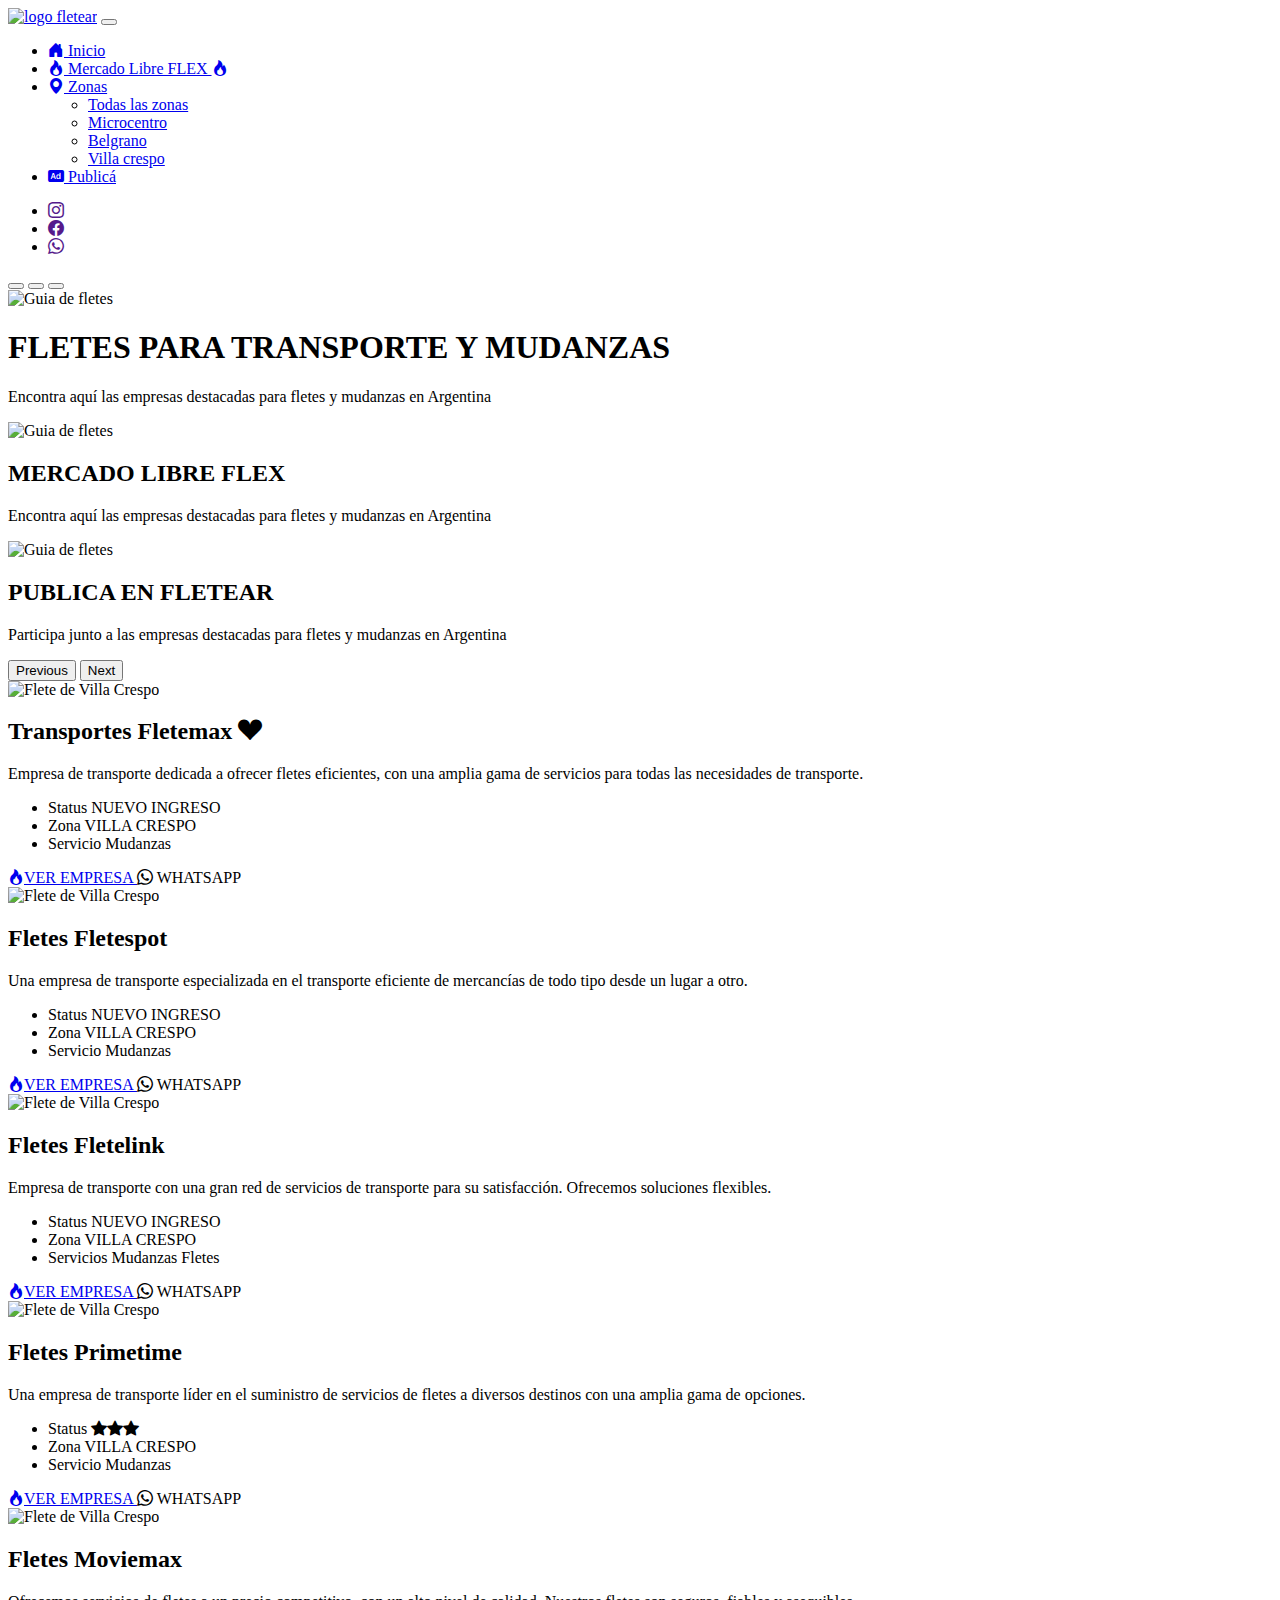
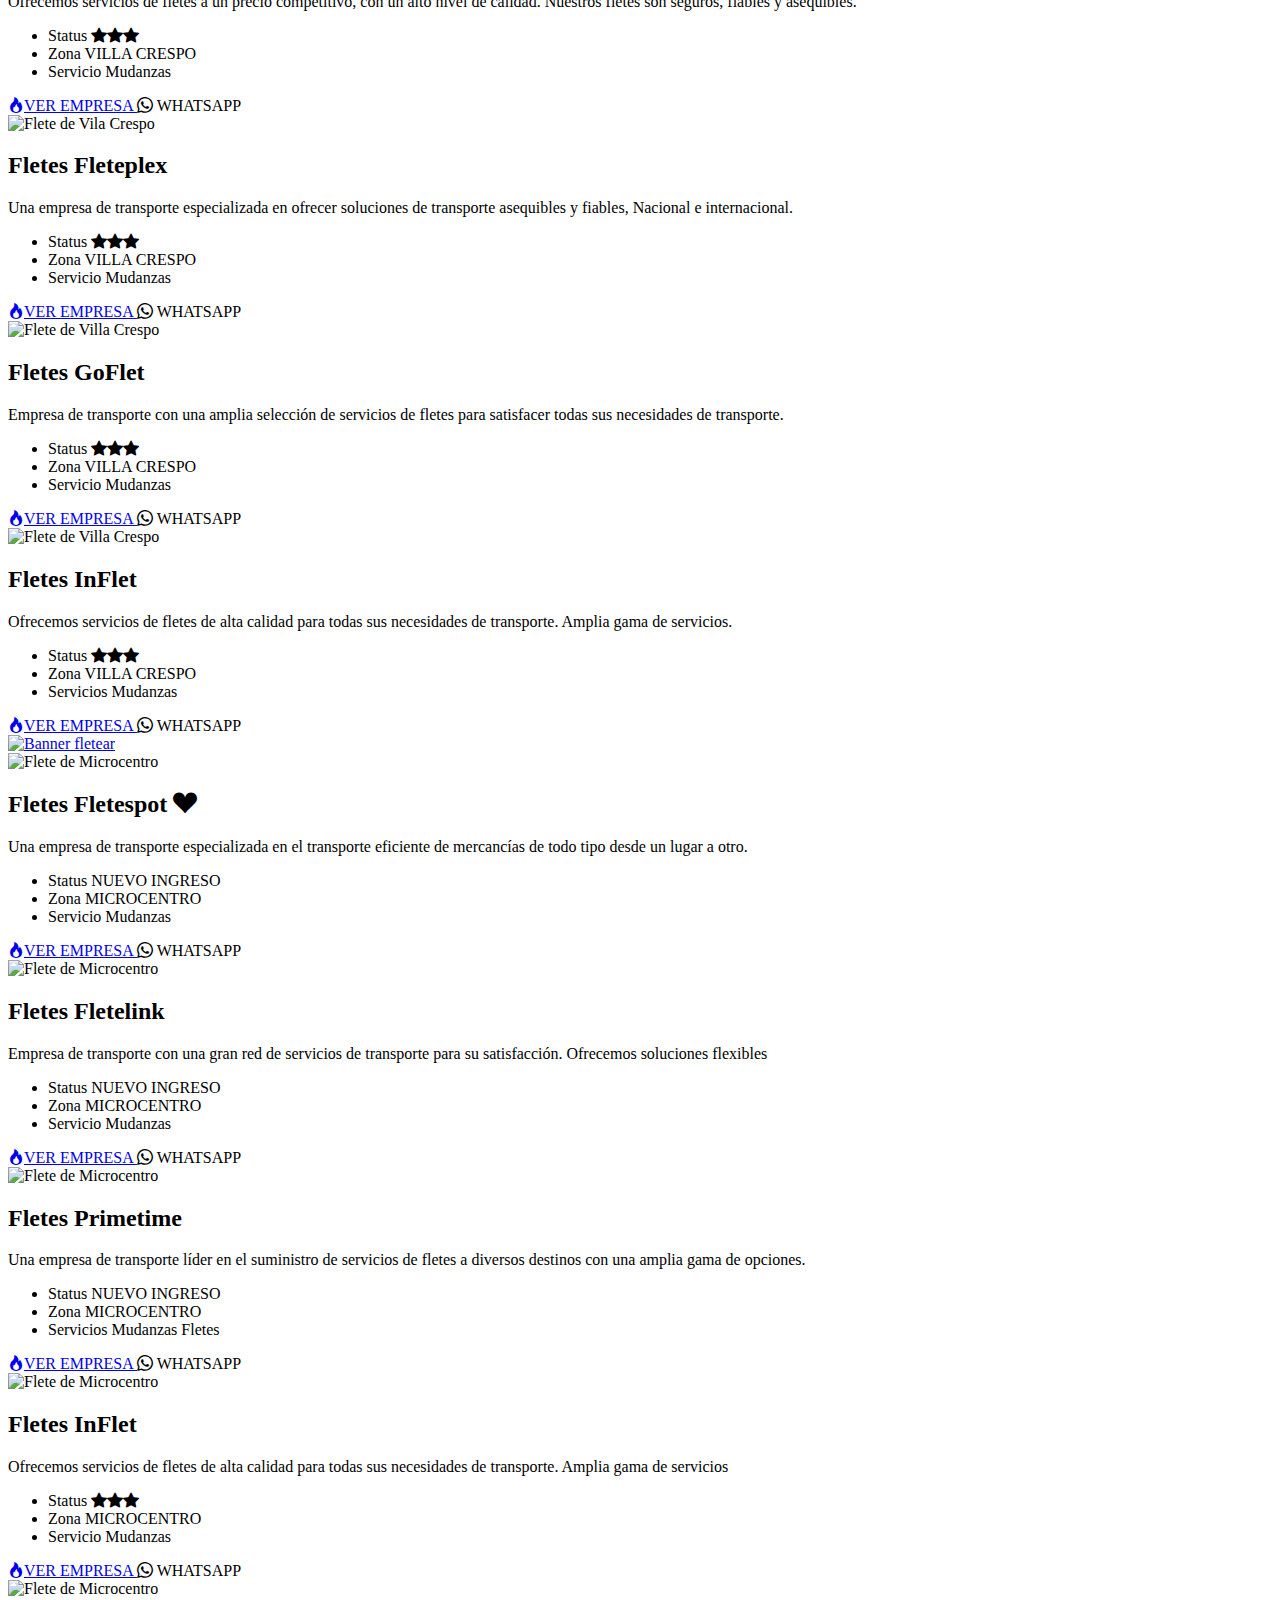
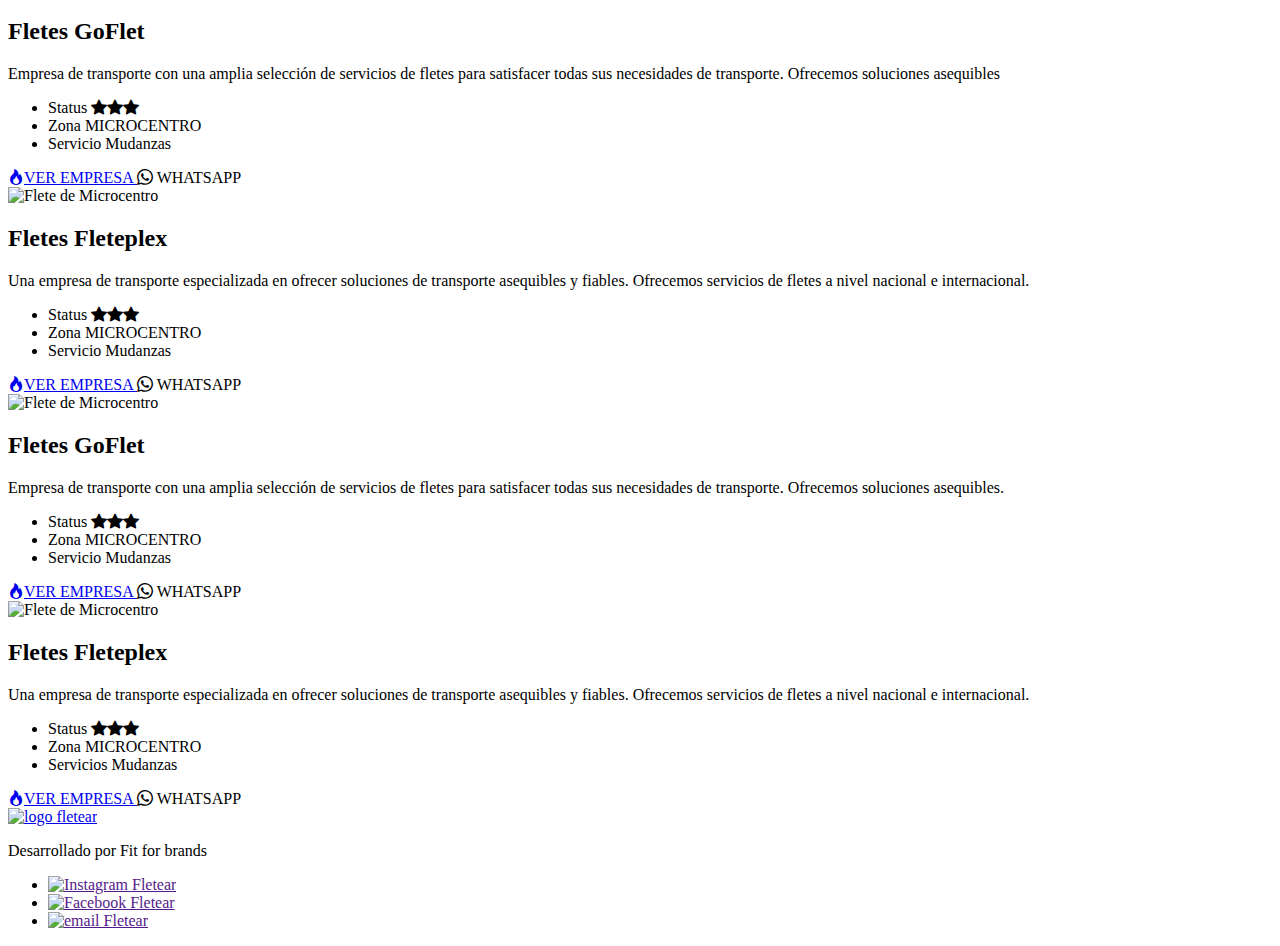
==== index.html @ 38e4c1a6 "fletes JS" ====
<!DOCTYPE html>
<html lang="en">
  <head>
    <meta charset="UTF-8" />
    <meta http-equiv="X-UA-Compatible" content="IE=edge" />
    <meta name="viewport" content="width=device-width, initial-scale=1.0" />
    <link rel="preconnect" href="https://fonts.googleapis.com" />
    <link rel="preconnect" href="https://fonts.gstatic.com" crossorigin />
    <link
      href="https://fonts.googleapis.com/css2?family=Montserrat&family=Roboto:wght@300;900&display=swap"
      rel="stylesheet"
    />
    <title>Fletear</title>
    <meta
      name="description"
      content="Guia de fletes de Argentina, busca los mas adecuados para tu zona"
    />
    <link
      href="https://cdn.jsdelivr.net/npm/bootstrap@5.3.0-alpha3/dist/css/bootstrap.min.css"
      rel="stylesheet"
      integrity="sha384-KK94CHFLLe+nY2dmCWGMq91rCGa5gtU4mk92HdvYe+M/SXH301p5ILy+dN9+nJOZ"
      crossorigin="anonymous"
    />

    <link
      rel="shortcut icon"
      href="./img/favicon-fletear.png"
      type="image/x-icon"
    />

    <link
      rel="stylesheet"
      href="https://cdn.jsdelivr.net/npm/bootstrap-icons@1.10.4/font/bootstrap-icons.css"
    />
    <link rel="stylesheet" href="./CSS/style.css" />
  </head>
  <body>
    <!-- Header + Nav -->

    <header>
      <nav class="navbar navbar-expand-lg fixed-top f4b-nav-color">
        <div class="container-fluid">
          <a href="./index.html"
            ><img
              src="./img/fletear-logo-min.png"
              alt="logo fletear"
              class="f4b-logo"
          /></a>

          <button
            class="navbar-toggler"
            type="button"
            data-bs-toggle="collapse"
            data-bs-target="#navbarNavDropdown"
            aria-controls="navbarNavDropdown"
            aria-expanded="false"
            aria-label="Toggle navigation"
          >
            <span class="navbar-toggler-icon"></span>
          </button>
          <div
            class="collapse navbar-collapse f4b-div-nav"
            id="navbarNavDropdown"
          >
            <ul class="navbar-nav f4b-nav">
              <li class="nav-item">
                <a
                  class="nav-link active f4b-nav-estoyaca"
                  aria-current="page"
                  href="#"
                  ><i class="bi bi-house-door-fill"></i> Inicio</a
                >
              </li>
              <li class="nav-item">
                <a class="nav-link" href="./paginas/fletesFlex.html"
                  ><i class="bi bi-fire"></i> Mercado Libre FLEX
                  <i class="bi bi-fire"></i
                ></a>
              </li>

              <li class="nav-item dropdown">
                <a
                  class="nav-link dropdown-toggle"
                  href="#"
                  role="button"
                  data-bs-toggle="dropdown"
                  aria-expanded="false"
                >
                  <i class="bi bi-geo-alt-fill"></i> Zonas
                </a>
                <ul class="dropdown-menu">
                  <li>
                    <a class="dropdown-item" href="./index.html"
                      >Todas las zonas</a
                    >
                  </li>
                  <li>
                    <a class="dropdown-item" href="./paginas/microcentro.html"
                      >Microcentro</a
                    >
                  </li>
                  <li>
                    <a class="dropdown-item" href="./paginas/belgrano.html"
                      >Belgrano</a
                    >
                  </li>
                  <li>
                    <a class="dropdown-item" href="./paginas/villacrespo.html"
                      >Villa crespo</a
                    >
                  </li>
                </ul>
              </li>
              <li class="nav-item">
                <a class="nav-link" href="./paginas/contacto.html"
                  ><i class="bi bi-badge-ad-fill"></i> Publicá</a
                >
              </li>
            </ul>

            <ul class="f4b-redes">
              <li>
                <a href=""><i class="bi bi-instagram"></i></a>
              </li>
              <li>
                <a href=""><i class="bi bi-facebook"></i></a>
              </li>
              <li>
                <a href=""><i class="bi bi-whatsapp"></i></a>
              </li>
            </ul>
          </div>
        </div>
      </nav>
    </header>

    <!-- Sliders -->

    <div id="carouselExampleCaptions" class="carousel slide">
      <div class="carousel-indicators">
        <button
          type="button"
          data-bs-target="#carouselExampleCaptions"
          data-bs-slide-to="0"
          class="active"
          aria-current="true"
          aria-label="Slide 1"
        ></button>
        <button
          type="button"
          data-bs-target="#carouselExampleCaptions"
          data-bs-slide-to="1"
          aria-label="Slide 2"
        ></button>
        <button
          type="button"
          data-bs-target="#carouselExampleCaptions"
          data-bs-slide-to="2"
          aria-label="Slide 3"
        ></button>
      </div>
      <div class="carousel-inner">
        <div class="carousel-item active">
          <img
            src="./img/guia-fletes-450.png"
            class="d-block w-100"
            alt="Guia de fletes"
          />
          <div class="carousel-caption d-none d-md-block">
            <h1>FLETES PARA TRANSPORTE Y MUDANZAS</h1>
            <p>
              Encontra aquí las empresas destacadas para fletes y mudanzas en
              Argentina
            </p>
          </div>
        </div>
        <div class="carousel-item">
          <img
            src="./img/guia-fletes-450.png"
            class="d-block w-100"
            alt="Guia de fletes"
          />
          <div class="carousel-caption d-none d-md-block">
            <h2>MERCADO LIBRE FLEX</h2>
            <p>
              Encontra aquí las empresas destacadas para fletes y mudanzas en
              Argentina
            </p>
          </div>
        </div>
        <div class="carousel-item">
          <img
            src="./img/guia-fletes-450.png"
            class="d-block w-100"
            alt="Guia de fletes"
          />
          <div class="carousel-caption d-none d-md-block">
            <h2>PUBLICA EN FLETEAR</h2>
            <p>
              Participa junto a las empresas destacadas para fletes y mudanzas
              en Argentina
            </p>
          </div>
        </div>
      </div>
      <button
        class="carousel-control-prev"
        type="button"
        data-bs-target="#carouselExampleCaptions"
        data-bs-slide="prev"
      >
        <span class="carousel-control-prev-icon" aria-hidden="true"></span>
        <span class="visually-hidden">Previous</span>
      </button>
      <button
        class="carousel-control-next"
        type="button"
        data-bs-target="#carouselExampleCaptions"
        data-bs-slide="next"
      >
        <span class="carousel-control-next-icon" aria-hidden="true"></span>
        <span class="visually-hidden">Next</span>
      </button>
    </div>

    <!--  cards destacados 1 -->

    <div class="row row-cols-1 row-cols-md-4 g-4">
      <div class="col">
        <div class="card">
          <img
            src="./img/villa-crespo.png"
            class="f4b-imagen-card"
            alt="Flete de Villa Crespo"
          />
          <div class="card-body">
            <h2 class="card-title f4b-nombre">
              Transportes Fletemax <i class="bi bi-suit-heart-fill"></i>
            </h2>

            <p class="card-text">
              Empresa de transporte dedicada a ofrecer fletes eficientes, con
              una amplia gama de servicios para todas las necesidades de
              transporte.
            </p>
            <ul class="list-group">
              <li
                class="list-group-item d-flex justify-content-between align-items-center"
              >
                Status
                <span class="badge rounded-pill f4b-destacado"
                  >NUEVO INGRESO</span
                >
              </li>
              <li
                class="list-group-item d-flex justify-content-between align-items-center"
              >
                Zona
                <span class="badge rounded-pill f4b-dest-zonas"
                  >VILLA CRESPO</span
                >
              </li>
              <li
                class="list-group-item d-flex justify-content-between align-items-center"
              >
                Servicio
                <span class="badge bg-primary rounded-pill">Mudanzas</span>
              </li>
            </ul>
            <div class="d-grid gap-2">
              <a
                class="btn f4b-active f4b-boton-perfil"
                type="button"
                href="./paginas/empresa.html"
              >
                <i class="bi bi-fire"></i>VER EMPRESA
              </a>
              <a class="btn f4b-active f4b-wpp" type="button">
                <i class="bi bi-whatsapp"></i> WHATSAPP
              </a>
            </div>
          </div>
        </div>
      </div>
      <div class="col">
        <div class="card">
          <img
            src="./img/villa-crespo.png"
            class="f4b-imagen-card"
            alt="Flete de Villa Crespo"
          />
          <div class="card-body">
            <h2 class="card-title f4b-nombre">Fletes Fletespot</h2>

            <p class="card-text">
              Una empresa de transporte especializada en el transporte eficiente
              de mercancías de todo tipo desde un lugar a otro.
            </p>
            <ul class="list-group">
              <li
                class="list-group-item d-flex justify-content-between align-items-center"
              >
                Status
                <span class="badge rounded-pill f4b-destacado"
                  >NUEVO INGRESO</span
                >
              </li>
              <li
                class="list-group-item d-flex justify-content-between align-items-center"
              >
                Zona
                <span class="badge f4b-dest-zonas rounded-pill"
                  >VILLA CRESPO</span
                >
              </li>
              <li
                class="list-group-item d-flex justify-content-between align-items-center"
              >
                Servicio
                <span class="badge bg-primary rounded-pill">Mudanzas</span>
              </li>
            </ul>
            <div class="d-grid gap-2">
              <a
                class="btn f4b-active f4b-boton-perfil"
                type="button"
                href="./paginas/empresa.html"
              >
                <i class="bi bi-fire"></i>VER EMPRESA
              </a>
              <a class="btn f4b-active f4b-wpp" type="button">
                <i class="bi bi-whatsapp"></i> WHATSAPP
              </a>
            </div>
          </div>
        </div>
      </div>
      <div class="col">
        <div class="card">
          <img
            src="./img/villa-crespo.png"
            class="f4b-imagen-card"
            alt="Flete de Villa Crespo"
          />
          <div class="card-body">
            <h2 class="card-title f4b-nombre">Fletes Fletelink</h2>

            <p class="card-text">
              Empresa de transporte con una gran red de servicios de transporte
              para su satisfacción. Ofrecemos soluciones flexibles.
            </p>
            <ul class="list-group">
              <li
                class="list-group-item d-flex justify-content-between align-items-center"
              >
                Status
                <span class="badge rounded-pill f4b-destacado"
                  >NUEVO INGRESO</span
                >
              </li>
              <li
                class="list-group-item d-flex justify-content-between align-items-center"
              >
                Zona
                <span class="badge f4b-dest-zonas rounded-pill"
                  >VILLA CRESPO</span
                >
              </li>
              <li
                class="list-group-item d-flex justify-content-between align-items-center"
              >
                Servicios
                <span class="badge bg-primary rounded-pill">Mudanzas</span>
                <span class="badge bg-primary rounded-pill">Fletes</span>
              </li>
            </ul>
            <div class="d-grid gap-2">
              <a
                class="btn f4b-active f4b-boton-perfil"
                type="button"
                href="./paginas/empresa.html"
              >
                <i class="bi bi-fire"></i>VER EMPRESA
              </a>
              <a class="btn f4b-active f4b-wpp" type="button">
                <i class="bi bi-whatsapp"></i> WHATSAPP
              </a>
            </div>
          </div>
        </div>
      </div>
      <div class="col">
        <div class="card">
          <img
            src="./img/villa-crespo.png"
            class="f4b-imagen-card"
            alt="Flete de Villa Crespo"
          />
          <div class="card-body">
            <h2 class="card-title f4b-nombre">Fletes Primetime</h2>

            <p class="card-text">
              Una empresa de transporte líder en el suministro de servicios de
              fletes a diversos destinos con una amplia gama de opciones.
            </p>
            <ul class="list-group">
              <li
                class="list-group-item d-flex justify-content-between align-items-center"
              >
                Status
                <span class="badge rounded-pill f4b-destacado"
                  ><i class="bi bi-star-fill"></i><i class="bi bi-star-fill"></i
                  ><i class="bi bi-star-fill"></i
                ></span>
              </li>
              <li
                class="list-group-item d-flex justify-content-between align-items-center"
              >
                Zona
                <span class="badge f4b-dest-zonas rounded-pill"
                  >VILLA CRESPO</span
                >
              </li>
              <li
                class="list-group-item d-flex justify-content-between align-items-center"
              >
                Servicio
                <span class="badge bg-primary rounded-pill">Mudanzas</span>
              </li>
            </ul>
            <div class="d-grid gap-2">
              <a
                class="btn f4b-active f4b-boton-perfil"
                type="button"
                href="./paginas/empresa.html"
              >
                <i class="bi bi-fire"></i>VER EMPRESA
              </a>
              <a class="btn f4b-active f4b-wpp" type="button">
                <i class="bi bi-whatsapp"></i> WHATSAPP
              </a>
            </div>
          </div>
        </div>
      </div>
      <div class="col">
        <div class="card">
          <img
            src="./img/villa-crespo.png"
            class="f4b-imagen-card"
            alt="Flete de Villa Crespo"
          />
          <div class="card-body">
            <h2 class="card-title f4b-nombre">Fletes Moviemax</h2>

            <p class="card-text">
              Ofrecemos servicios de fletes a un precio competitivo, con un alto
              nivel de calidad. Nuestros fletes son seguros, fiables y
              asequibles.
            </p>
            <ul class="list-group">
              <li
                class="list-group-item d-flex justify-content-between align-items-center"
              >
                Status
                <span class="badge rounded-pill f4b-destacado"
                  ><i class="bi bi-star-fill"></i><i class="bi bi-star-fill"></i
                  ><i class="bi bi-star-fill"></i
                ></span>
              </li>
              <li
                class="list-group-item d-flex justify-content-between align-items-center"
              >
                Zona
                <span class="badge f4b-dest-zonas rounded-pill"
                  >VILLA CRESPO</span
                >
              </li>
              <li
                class="list-group-item d-flex justify-content-between align-items-center"
              >
                Servicio
                <span class="badge bg-primary rounded-pill">Mudanzas</span>
              </li>
            </ul>
            <div class="d-grid gap-2">
              <a
                class="btn f4b-active f4b-boton-perfil"
                type="button"
                href="./paginas/empresa.html"
              >
                <i class="bi bi-fire"></i>VER EMPRESA
              </a>
              <a class="btn f4b-active f4b-wpp" type="button">
                <i class="bi bi-whatsapp"></i> WHATSAPP
              </a>
            </div>
          </div>
        </div>
      </div>
      <div class="col">
        <div class="card">
          <img
            src="./img/villa-crespo.png"
            class="f4b-imagen-card"
            alt="Flete de Vila Crespo"
          />
          <div class="card-body">
            <h2 class="card-title f4b-nombre">Fletes Fleteplex</h2>

            <p class="card-text">
              Una empresa de transporte especializada en ofrecer soluciones de
              transporte asequibles y fiables, Nacional e internacional.
            </p>
            <ul class="list-group">
              <li
                class="list-group-item d-flex justify-content-between align-items-center"
              >
                Status
                <span class="badge rounded-pill f4b-destacado"
                  ><i class="bi bi-star-fill"></i><i class="bi bi-star-fill"></i
                  ><i class="bi bi-star-fill"></i
                ></span>
              </li>
              <li
                class="list-group-item d-flex justify-content-between align-items-center"
              >
                Zona
                <span class="badge f4b-dest-zonas rounded-pill"
                  >VILLA CRESPO</span
                >
              </li>
              <li
                class="list-group-item d-flex justify-content-between align-items-center"
              >
                Servicio
                <span class="badge bg-primary rounded-pill">Mudanzas</span>
              </li>
            </ul>
            <div class="d-grid gap-2">
              <a
                class="btn f4b-active f4b-boton-perfil"
                type="button"
                href="./paginas/empresa.html"
              >
                <i class="bi bi-fire"></i>VER EMPRESA
              </a>
              <a class="btn f4b-active f4b-wpp" type="button">
                <i class="bi bi-whatsapp"></i> WHATSAPP
              </a>
            </div>
          </div>
        </div>
      </div>
      <div class="col">
        <div class="card">
          <img
            src="./img/villa-crespo.png"
            class="f4b-imagen-card"
            alt="Flete de Villa Crespo"
          />
          <div class="card-body">
            <h2 class="card-title f4b-nombre">Fletes GoFlet</h2>

            <p class="card-text">
              Empresa de transporte con una amplia selección de servicios de
              fletes para satisfacer todas sus necesidades de transporte.
            </p>
            <ul class="list-group">
              <li
                class="list-group-item d-flex justify-content-between align-items-center"
              >
                Status
                <span class="badge rounded-pill f4b-destacado"
                  ><i class="bi bi-star-fill"></i><i class="bi bi-star-fill"></i
                  ><i class="bi bi-star-fill"></i
                ></span>
              </li>
              <li
                class="list-group-item d-flex justify-content-between align-items-center"
              >
                Zona
                <span class="badge f4b-dest-zonas rounded-pill"
                  >VILLA CRESPO</span
                >
              </li>
              <li
                class="list-group-item d-flex justify-content-between align-items-center"
              >
                Servicio
                <span class="badge bg-primary rounded-pill">Mudanzas</span>
              </li>
            </ul>
            <div class="d-grid gap-2">
              <a
                class="btn f4b-active f4b-boton-perfil"
                type="button"
                href="./paginas/empresa.html"
              >
                <i class="bi bi-fire"></i>VER EMPRESA
              </a>
              <a class="btn f4b-active f4b-wpp" type="button">
                <i class="bi bi-whatsapp"></i> WHATSAPP
              </a>
            </div>
          </div>
        </div>
      </div>
      <div class="col">
        <div class="card">
          <img
            src="./img/villa-crespo.png"
            class="f4b-imagen-card"
            alt="Flete de Villa Crespo"
          />
          <div class="card-body">
            <h2 class="card-title f4b-nombre">Fletes InFlet</h2>

            <p class="card-text">
              Ofrecemos servicios de fletes de alta calidad para todas sus
              necesidades de transporte. Amplia gama de servicios.
            </p>
            <ul class="list-group">
              <li
                class="list-group-item d-flex justify-content-between align-items-center"
              >
                Status
                <span class="badge rounded-pill f4b-destacado"
                  ><i class="bi bi-star-fill"></i><i class="bi bi-star-fill"></i
                  ><i class="bi bi-star-fill"></i
                ></span>
              </li>
              <li
                class="list-group-item d-flex justify-content-between align-items-center"
              >
                Zona
                <span class="badge f4b-dest-zonas rounded-pill"
                  >VILLA CRESPO</span
                >
              </li>
              <li
                class="list-group-item d-flex justify-content-between align-items-center"
              >
                Servicios
                <span class="badge bg-primary rounded-pill">Mudanzas</span>
              </li>
            </ul>
            <div class="d-grid gap-2">
              <a
                class="btn f4b-active f4b-boton-perfil"
                type="button"
                href="./paginas/empresa.html"
              >
                <i class="bi bi-fire"></i>VER EMPRESA
              </a>
              <a class="btn f4b-active f4b-wpp" type="button">
                <i class="bi bi-whatsapp"></i> WHATSAPP
              </a>
            </div>
          </div>
        </div>
      </div>
    </div>

    <!--  Banner publica -->

    <div class="destaca-banner">
      <a href="./paginas/contacto.html"
        ><img src="./img/publica-en-fletear.png" alt="Banner fletear"
      /></a>
    </div>

    <!--  cards destacados 2 -->

    <div class="row row-cols-1 row-cols-md-4 g-4">
      <div class="col">
        <div class="card">
          <img
            src="../img/Flete-Microcentro.png"
            class="f4b-imagen-card"
            alt="Flete de Microcentro"
          />
          <div class="card-body">
            <h2 class="card-title f4b-nombre">
              Fletes Fletespot <i class="bi bi-suit-heart-fill"></i>
            </h2>

            <p class="card-text">
              Una empresa de transporte especializada en el transporte eficiente
              de mercancías de todo tipo desde un lugar a otro.
            </p>
            <ul class="list-group">
              <li
                class="list-group-item d-flex justify-content-between align-items-center"
              >
                Status
                <span class="badge rounded-pill f4b-destacado"
                  >NUEVO INGRESO</span
                >
              </li>
              <li
                class="list-group-item d-flex justify-content-between align-items-center"
              >
                Zona
                <span class="badge rounded-pill f4b-dest-zonas"
                  >MICROCENTRO</span
                >
              </li>
              <li
                class="list-group-item d-flex justify-content-between align-items-center"
              >
                Servicio
                <span class="badge bg-primary rounded-pill">Mudanzas</span>
              </li>
            </ul>
            <div class="d-grid gap-2">
              <a
                class="btn f4b-active f4b-boton-perfil"
                type="button"
                href="../paginas/empresa.html"
              >
                <i class="bi bi-fire"></i>VER EMPRESA
              </a>
              <a class="btn f4b-active f4b-wpp" type="button">
                <i class="bi bi-whatsapp"></i> WHATSAPP
              </a>
            </div>
          </div>
        </div>
      </div>
      <div class="col">
        <div class="card">
          <img
            src="../img/Flete-Microcentro.png"
            class="f4b-imagen-card"
            alt="Flete de Microcentro"
          />
          <div class="card-body">
            <h2 class="card-title f4b-nombre">Fletes Fletelink</h2>

            <p class="card-text">
              Empresa de transporte con una gran red de servicios de transporte
              para su satisfacción. Ofrecemos soluciones flexibles
            </p>
            <ul class="list-group">
              <li
                class="list-group-item d-flex justify-content-between align-items-center"
              >
                Status
                <span class="badge rounded-pill f4b-destacado"
                  >NUEVO INGRESO</span
                >
              </li>
              <li
                class="list-group-item d-flex justify-content-between align-items-center"
              >
                Zona
                <span class="badge f4b-dest-zonas rounded-pill"
                  >MICROCENTRO</span
                >
              </li>
              <li
                class="list-group-item d-flex justify-content-between align-items-center"
              >
                Servicio
                <span class="badge bg-primary rounded-pill">Mudanzas</span>
              </li>
            </ul>
            <div class="d-grid gap-2">
              <a
                class="btn f4b-active f4b-boton-perfil"
                type="button"
                href="../paginas/empresa.html"
              >
                <i class="bi bi-fire"></i>VER EMPRESA
              </a>
              <a class="btn f4b-active f4b-wpp" type="button">
                <i class="bi bi-whatsapp"></i> WHATSAPP
              </a>
            </div>
          </div>
        </div>
      </div>
      <div class="col">
        <div class="card">
          <img
            src="../img/Flete-Microcentro.png"
            class="f4b-imagen-card"
            alt="Flete de Microcentro"
          />
          <div class="card-body">
            <h2 class="card-title f4b-nombre">Fletes Primetime</h2>

            <p class="card-text">
              Una empresa de transporte líder en el suministro de servicios de
              fletes a diversos destinos con una amplia gama de opciones.
            </p>
            <ul class="list-group">
              <li
                class="list-group-item d-flex justify-content-between align-items-center"
              >
                Status
                <span class="badge rounded-pill f4b-destacado"
                  >NUEVO INGRESO</span
                >
              </li>
              <li
                class="list-group-item d-flex justify-content-between align-items-center"
              >
                Zona
                <span class="badge f4b-dest-zonas rounded-pill"
                  >MICROCENTRO</span
                >
              </li>
              <li
                class="list-group-item d-flex justify-content-between align-items-center"
              >
                Servicios
                <span class="badge bg-primary rounded-pill">Mudanzas</span>
                <span class="badge bg-primary rounded-pill">Fletes</span>
              </li>
            </ul>
            <div class="d-grid gap-2">
              <a
                class="btn f4b-active f4b-boton-perfil"
                type="button"
                href="../paginas/empresa.html"
              >
                <i class="bi bi-fire"></i>VER EMPRESA
              </a>
              <a class="btn f4b-active f4b-wpp" type="button">
                <i class="bi bi-whatsapp"></i> WHATSAPP
              </a>
            </div>
          </div>
        </div>
      </div>
      <div class="col">
        <div class="card">
          <img
            src="../img/Flete-Microcentro.png"
            class="f4b-imagen-card"
            alt="Flete de Microcentro"
          />
          <div class="card-body">
            <h2 class="card-title f4b-nombre">Fletes InFlet</h2>

            <p class="card-text">
              Ofrecemos servicios de fletes de alta calidad para todas sus
              necesidades de transporte. Amplia gama de servicios
            </p>
            <ul class="list-group">
              <li
                class="list-group-item d-flex justify-content-between align-items-center"
              >
                Status
                <span class="badge rounded-pill f4b-destacado"
                  ><i class="bi bi-star-fill"></i><i class="bi bi-star-fill"></i
                  ><i class="bi bi-star-fill"></i
                ></span>
              </li>
              <li
                class="list-group-item d-flex justify-content-between align-items-center"
              >
                Zona
                <span class="badge f4b-dest-zonas rounded-pill"
                  >MICROCENTRO</span
                >
              </li>
              <li
                class="list-group-item d-flex justify-content-between align-items-center"
              >
                Servicio
                <span class="badge bg-primary rounded-pill">Mudanzas</span>
              </li>
            </ul>
            <div class="d-grid gap-2">
              <a
                class="btn f4b-active f4b-boton-perfil"
                type="button"
                href="../paginas/empresa.html"
              >
                <i class="bi bi-fire"></i>VER EMPRESA
              </a>
              <a class="btn f4b-active f4b-wpp" type="button">
                <i class="bi bi-whatsapp"></i> WHATSAPP
              </a>
            </div>
          </div>
        </div>
      </div>
      <div class="col">
        <div class="card">
          <img
            src="../img/Flete-Microcentro.png"
            class="f4b-imagen-card"
            alt="Flete de Microcentro"
          />
          <div class="card-body">
            <h2 class="card-title f4b-nombre">Fletes GoFlet</h2>

            <p class="card-text">
              Empresa de transporte con una amplia selección de servicios de
              fletes para satisfacer todas sus necesidades de transporte.
              Ofrecemos soluciones asequibles
            </p>
            <ul class="list-group">
              <li
                class="list-group-item d-flex justify-content-between align-items-center"
              >
                Status
                <span class="badge rounded-pill f4b-destacado"
                  ><i class="bi bi-star-fill"></i><i class="bi bi-star-fill"></i
                  ><i class="bi bi-star-fill"></i
                ></span>
              </li>
              <li
                class="list-group-item d-flex justify-content-between align-items-center"
              >
                Zona
                <span class="badge f4b-dest-zonas rounded-pill"
                  >MICROCENTRO</span
                >
              </li>
              <li
                class="list-group-item d-flex justify-content-between align-items-center"
              >
                Servicio
                <span class="badge bg-primary rounded-pill">Mudanzas</span>
              </li>
            </ul>
            <div class="d-grid gap-2">
              <a
                class="btn f4b-active f4b-boton-perfil"
                type="button"
                href="../paginas/empresa.html"
              >
                <i class="bi bi-fire"></i>VER EMPRESA
              </a>
              <a class="btn f4b-active f4b-wpp" type="button">
                <i class="bi bi-whatsapp"></i> WHATSAPP
              </a>
            </div>
          </div>
        </div>
      </div>
      <div class="col">
        <div class="card">
          <img
            src="../img/Flete-Microcentro.png"
            class="f4b-imagen-card"
            alt="Flete de Microcentro"
          />
          <div class="card-body">
            <h2 class="card-title f4b-nombre">Fletes Fleteplex</h2>

            <p class="card-text">
              Una empresa de transporte especializada en ofrecer soluciones de
              transporte asequibles y fiables. Ofrecemos servicios de fletes a
              nivel nacional e internacional.
            </p>
            <ul class="list-group">
              <li
                class="list-group-item d-flex justify-content-between align-items-center"
              >
                Status
                <span class="badge rounded-pill f4b-destacado"
                  ><i class="bi bi-star-fill"></i><i class="bi bi-star-fill"></i
                  ><i class="bi bi-star-fill"></i
                ></span>
              </li>
              <li
                class="list-group-item d-flex justify-content-between align-items-center"
              >
                Zona
                <span class="badge f4b-dest-zonas rounded-pill"
                  >MICROCENTRO</span
                >
              </li>
              <li
                class="list-group-item d-flex justify-content-between align-items-center"
              >
                Servicio
                <span class="badge bg-primary rounded-pill">Mudanzas</span>
              </li>
            </ul>
            <div class="d-grid gap-2">
              <a
                class="btn f4b-active f4b-boton-perfil"
                type="button"
                href="../paginas/empresa.html"
              >
                <i class="bi bi-fire"></i>VER EMPRESA
              </a>
              <a class="btn f4b-active f4b-wpp" type="button">
                <i class="bi bi-whatsapp"></i> WHATSAPP
              </a>
            </div>
          </div>
        </div>
      </div>
      <div class="col">
        <div class="card">
          <img
            src="../img/Flete-Microcentro.png"
            class="f4b-imagen-card"
            alt="Flete de Microcentro"
          />
          <div class="card-body">
            <h2 class="card-title f4b-nombre">Fletes GoFlet</h2>

            <p class="card-text">
              Empresa de transporte con una amplia selección de servicios de
              fletes para satisfacer todas sus necesidades de transporte.
              Ofrecemos soluciones asequibles.
            </p>
            <ul class="list-group">
              <li
                class="list-group-item d-flex justify-content-between align-items-center"
              >
                Status
                <span class="badge rounded-pill f4b-destacado"
                  ><i class="bi bi-star-fill"></i><i class="bi bi-star-fill"></i
                  ><i class="bi bi-star-fill"></i
                ></span>
              </li>
              <li
                class="list-group-item d-flex justify-content-between align-items-center"
              >
                Zona
                <span class="badge f4b-dest-zonas rounded-pill"
                  >MICROCENTRO</span
                >
              </li>
              <li
                class="list-group-item d-flex justify-content-between align-items-center"
              >
                Servicio
                <span class="badge bg-primary rounded-pill">Mudanzas</span>
              </li>
            </ul>
            <div class="d-grid gap-2">
              <a
                class="btn f4b-active f4b-boton-perfil"
                type="button"
                href="../paginas/empresa.html"
              >
                <i class="bi bi-fire"></i>VER EMPRESA
              </a>
              <a class="btn f4b-active f4b-wpp" type="button">
                <i class="bi bi-whatsapp"></i> WHATSAPP
              </a>
            </div>
          </div>
        </div>
      </div>
      <div class="col">
        <div class="card">
          <img
            src="../img/Flete-Microcentro.png"
            class="f4b-imagen-card"
            alt="Flete de Microcentro"
          />
          <div class="card-body">
            <h2 class="card-title f4b-nombre">Fletes Fleteplex</h2>

            <p class="card-text">
              Una empresa de transporte especializada en ofrecer soluciones de
              transporte asequibles y fiables. Ofrecemos servicios de fletes a
              nivel nacional e internacional.
            </p>
            <ul class="list-group">
              <li
                class="list-group-item d-flex justify-content-between align-items-center"
              >
                Status
                <span class="badge rounded-pill f4b-destacado"
                  ><i class="bi bi-star-fill"></i><i class="bi bi-star-fill"></i
                  ><i class="bi bi-star-fill"></i
                ></span>
              </li>
              <li
                class="list-group-item d-flex justify-content-between align-items-center"
              >
                Zona
                <span class="badge f4b-dest-zonas rounded-pill"
                  >MICROCENTRO</span
                >
              </li>
              <li
                class="list-group-item d-flex justify-content-between align-items-center"
              >
                Servicios
                <span class="badge bg-primary rounded-pill">Mudanzas</span>
              </li>
            </ul>
            <div class="d-grid gap-2">
              <a
                class="btn f4b-active f4b-boton-perfil"
                type="button"
                href="../paginas/empresa.html"
              >
                <i class="bi bi-fire"></i>VER EMPRESA
              </a>
              <a class="btn f4b-active f4b-wpp" type="button">
                <i class="bi bi-whatsapp"></i> WHATSAPP
              </a>
            </div>
          </div>
        </div>
      </div>
    </div>

    <footer>
      <a href="./index.html"
        ><img
          src="./img/fletear-logo-min.png"
          alt="logo fletear"
          class="logo-footer"
      /></a>
      <p class="p-footer">Desarrollado por Fit for brands</p>
      <ul class="redes-footer">
        <li>
          <a href=""
            ><img
              src="./img/instagram-blanco-y-negro-1024x1024.png"
              alt="Instagram Fletear"
          /></a>
        </li>
        <li>
          <a href=""
            ><img src="./img/logo-facebook-noir.png" alt="Facebook Fletear"
          /></a>
        </li>
        <li>
          <a href=""><img src="./img/logo-emails.png" alt="email Fletear" /></a>
        </li>
      </ul>
    </footer>

    <script
      src="https://cdn.jsdelivr.net/npm/bootstrap@5.3.0-alpha3/dist/js/bootstrap.bundle.min.js"
      integrity="sha384-ENjdO4Dr2bkBIFxQpeoTz1HIcje39Wm4jDKdf19U8gI4ddQ3GYNS7NTKfAdVQSZe"
      crossorigin="anonymous"
    ></script>
  </body>
</html>
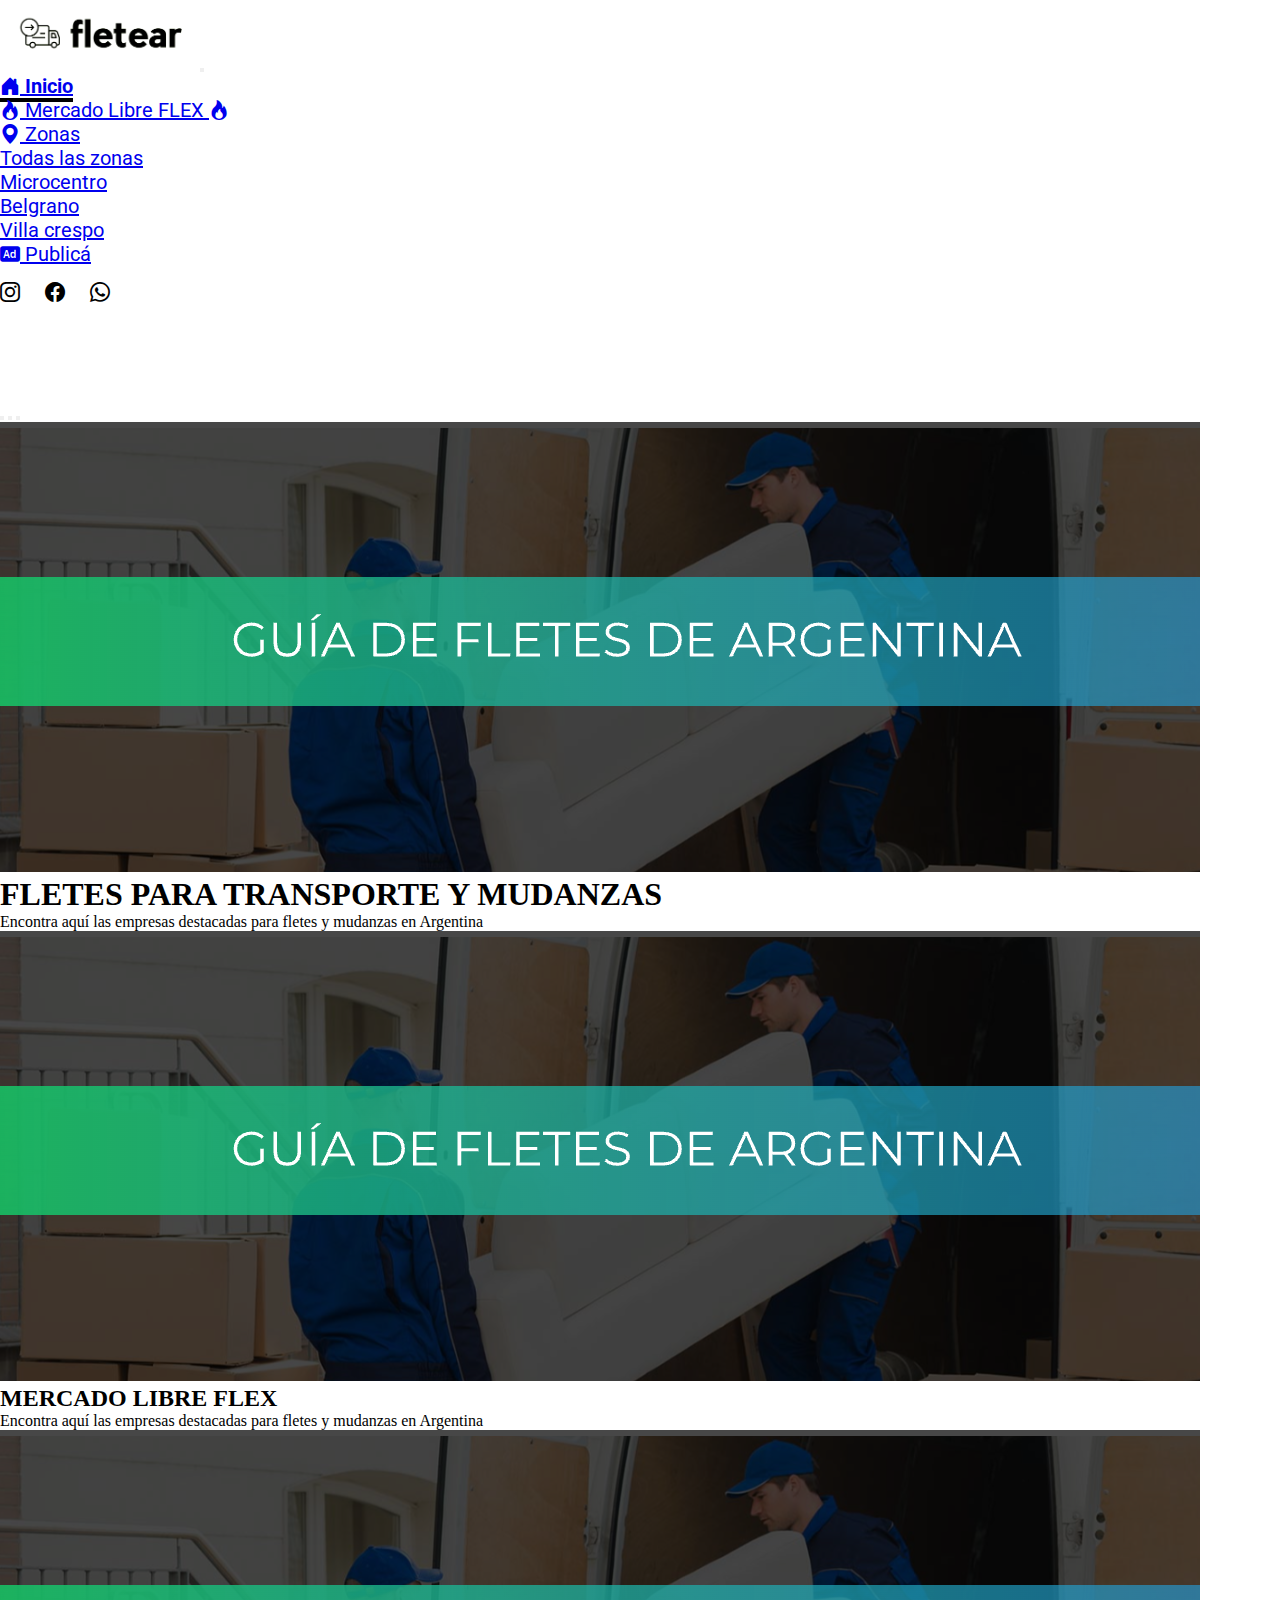
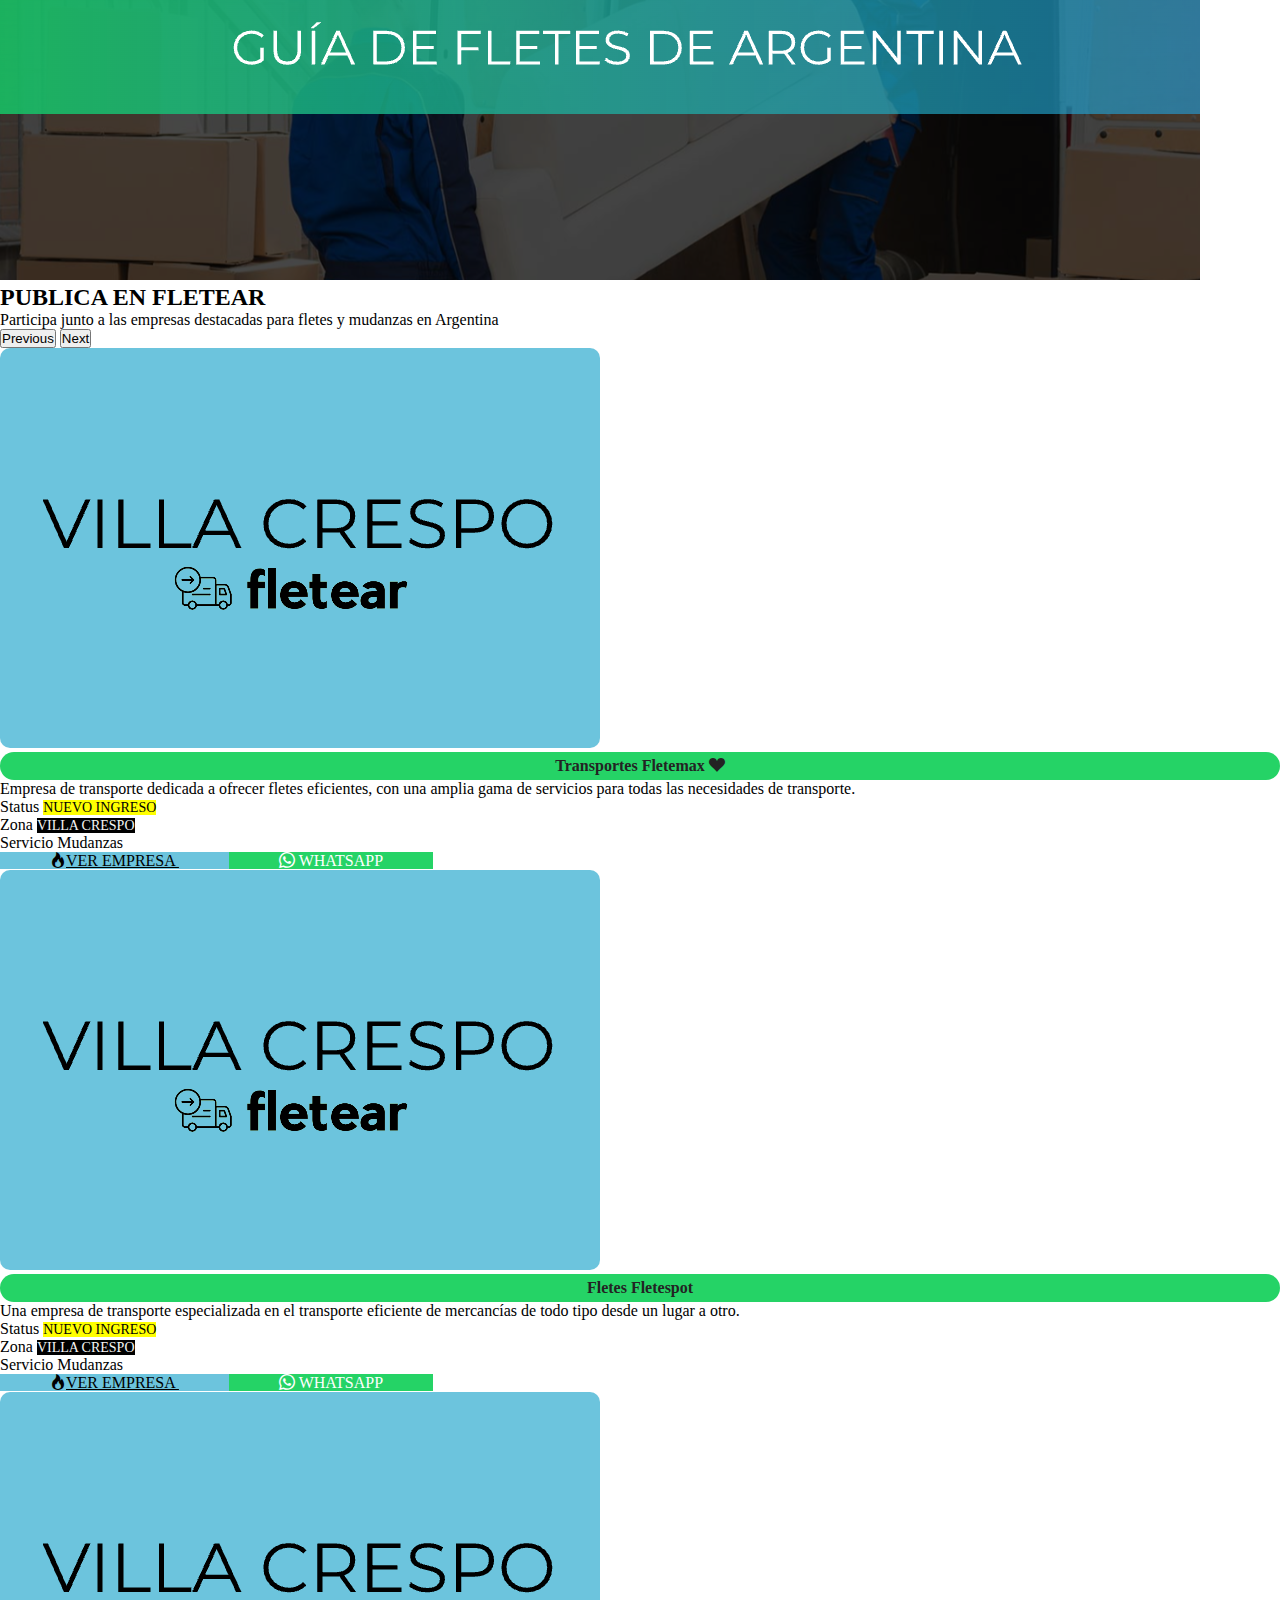
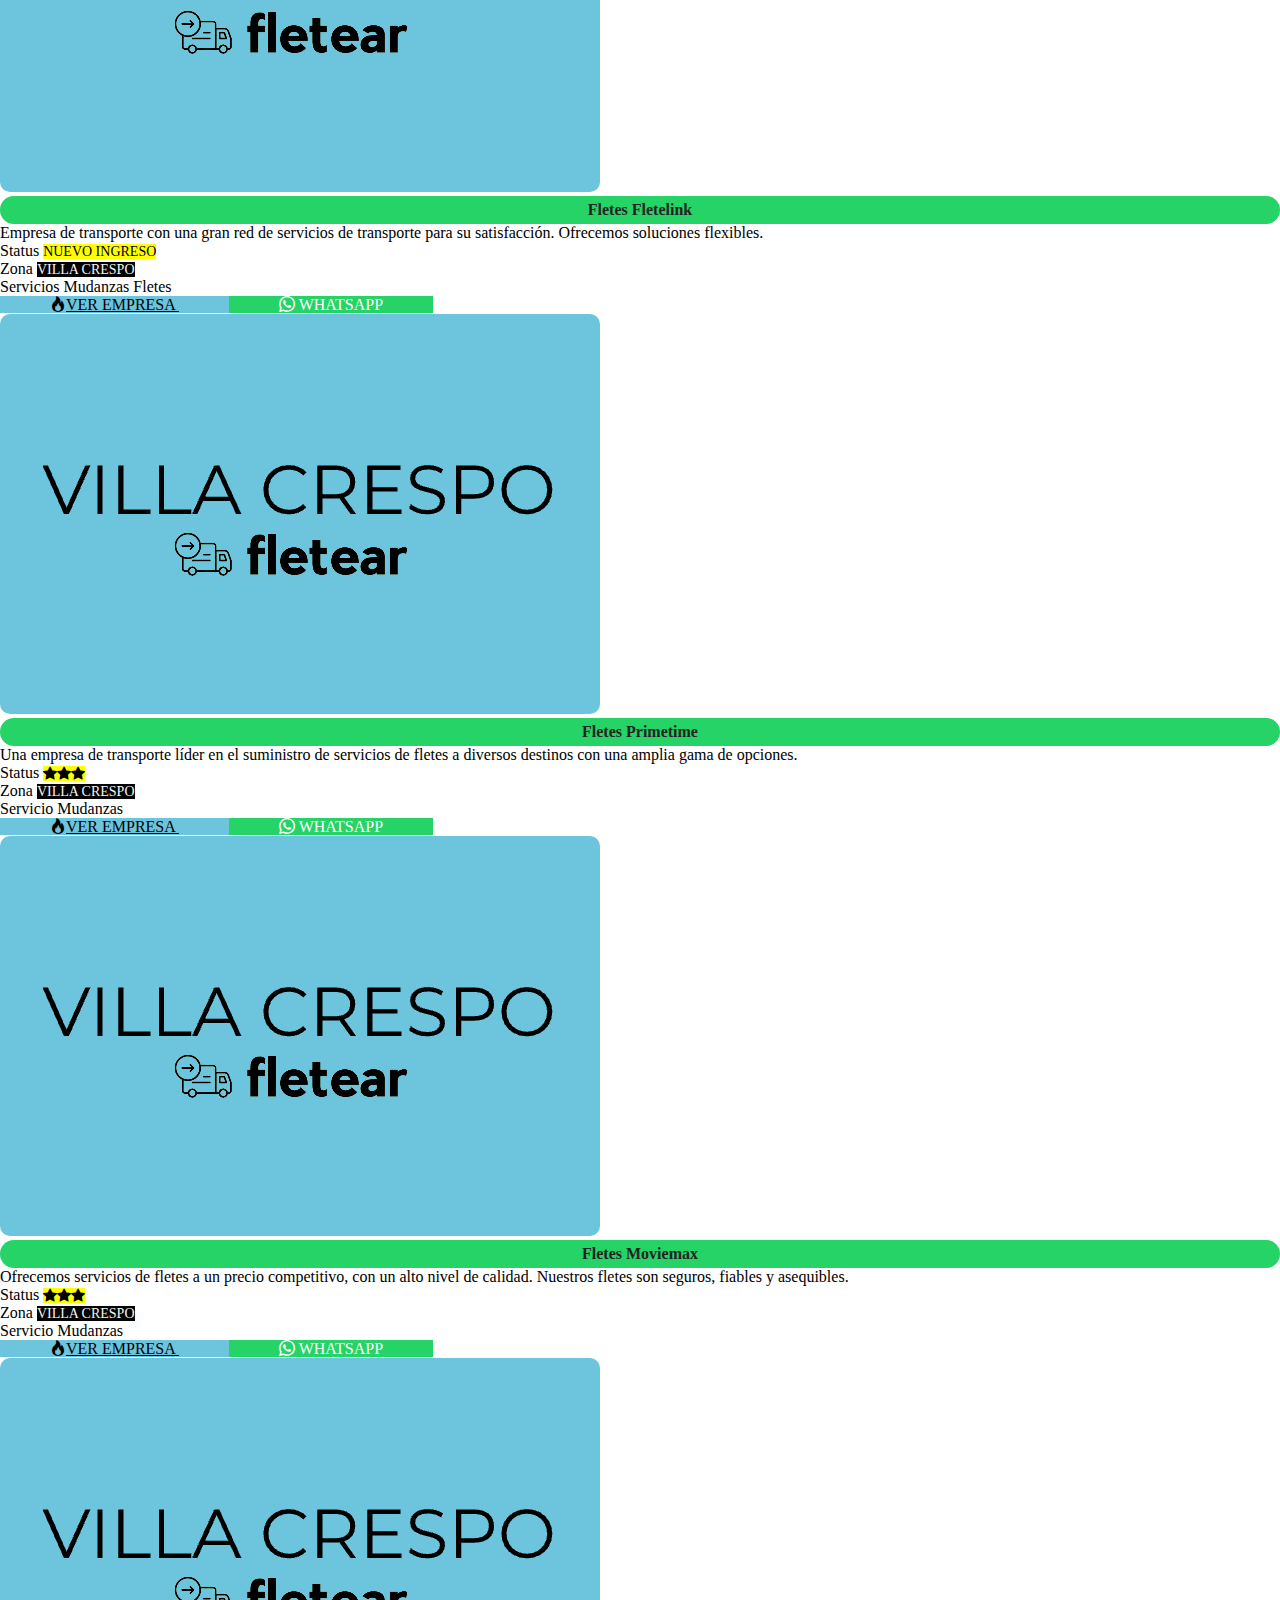
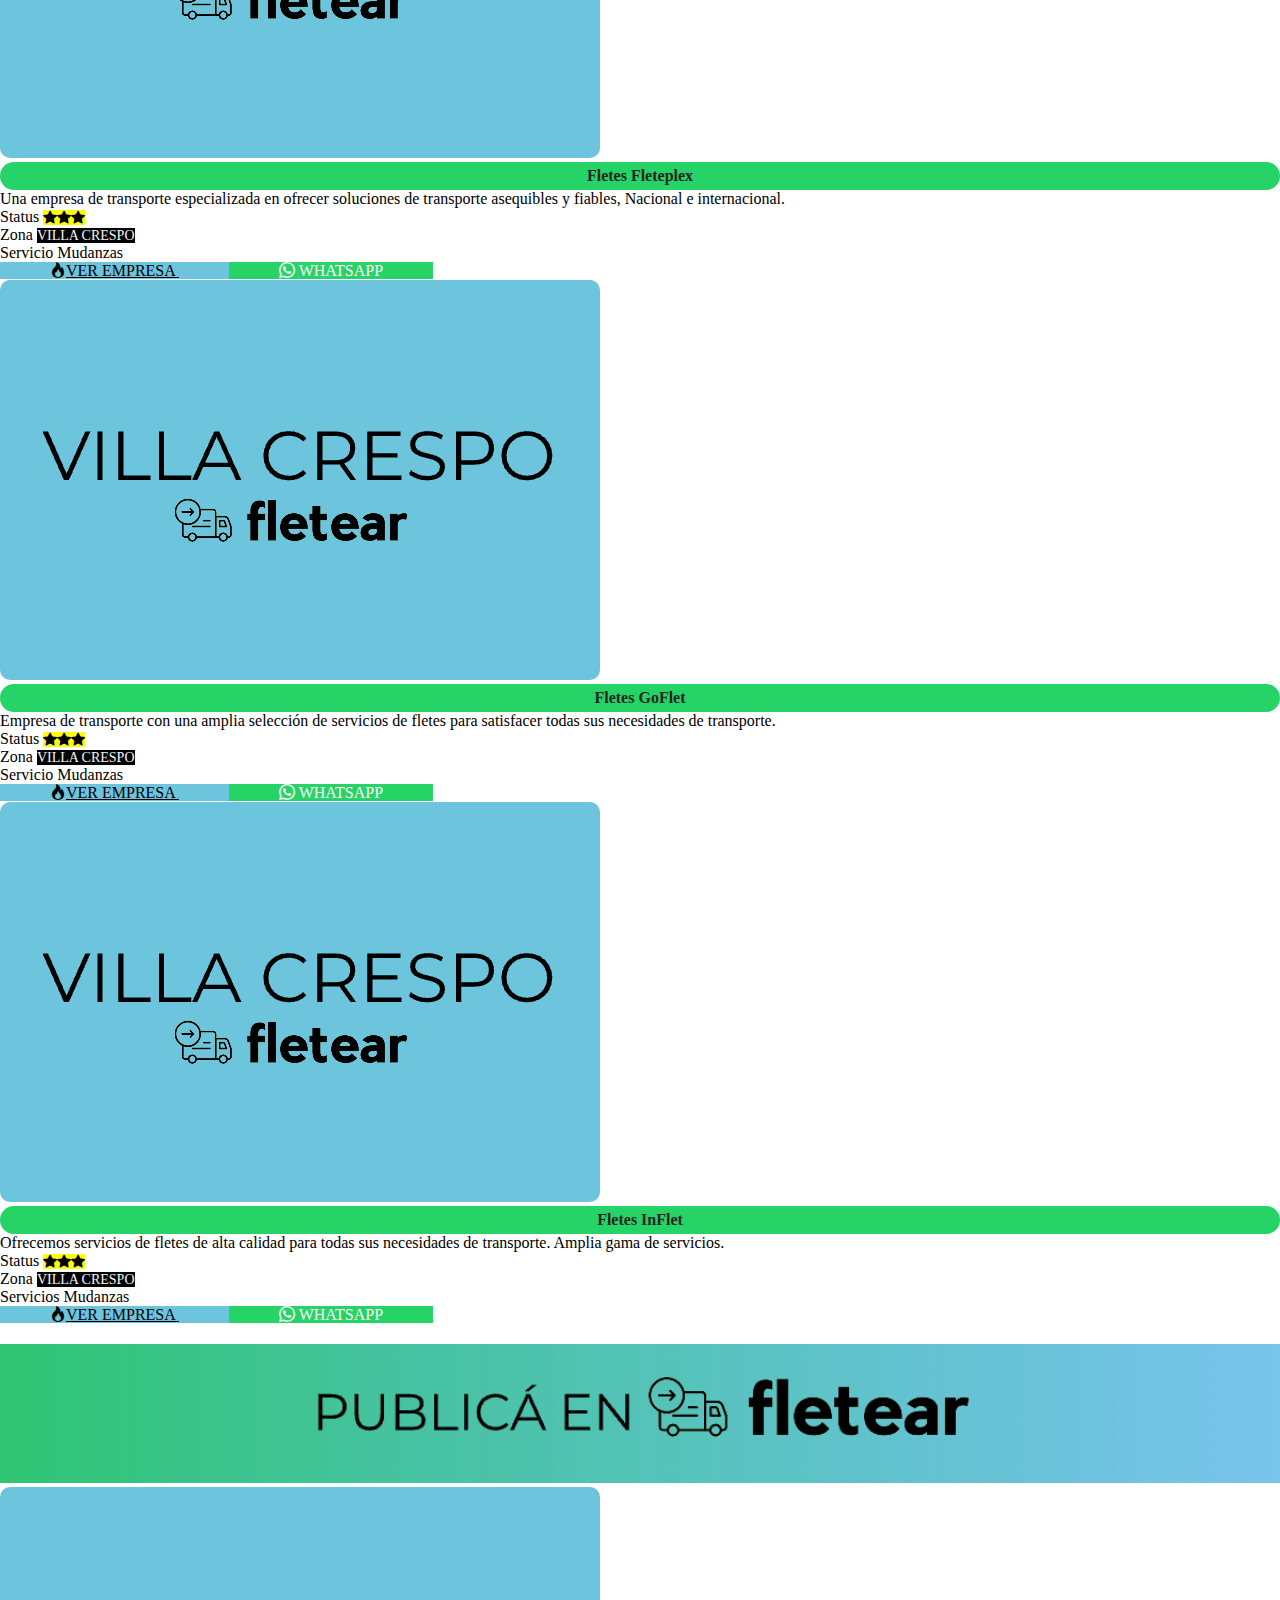
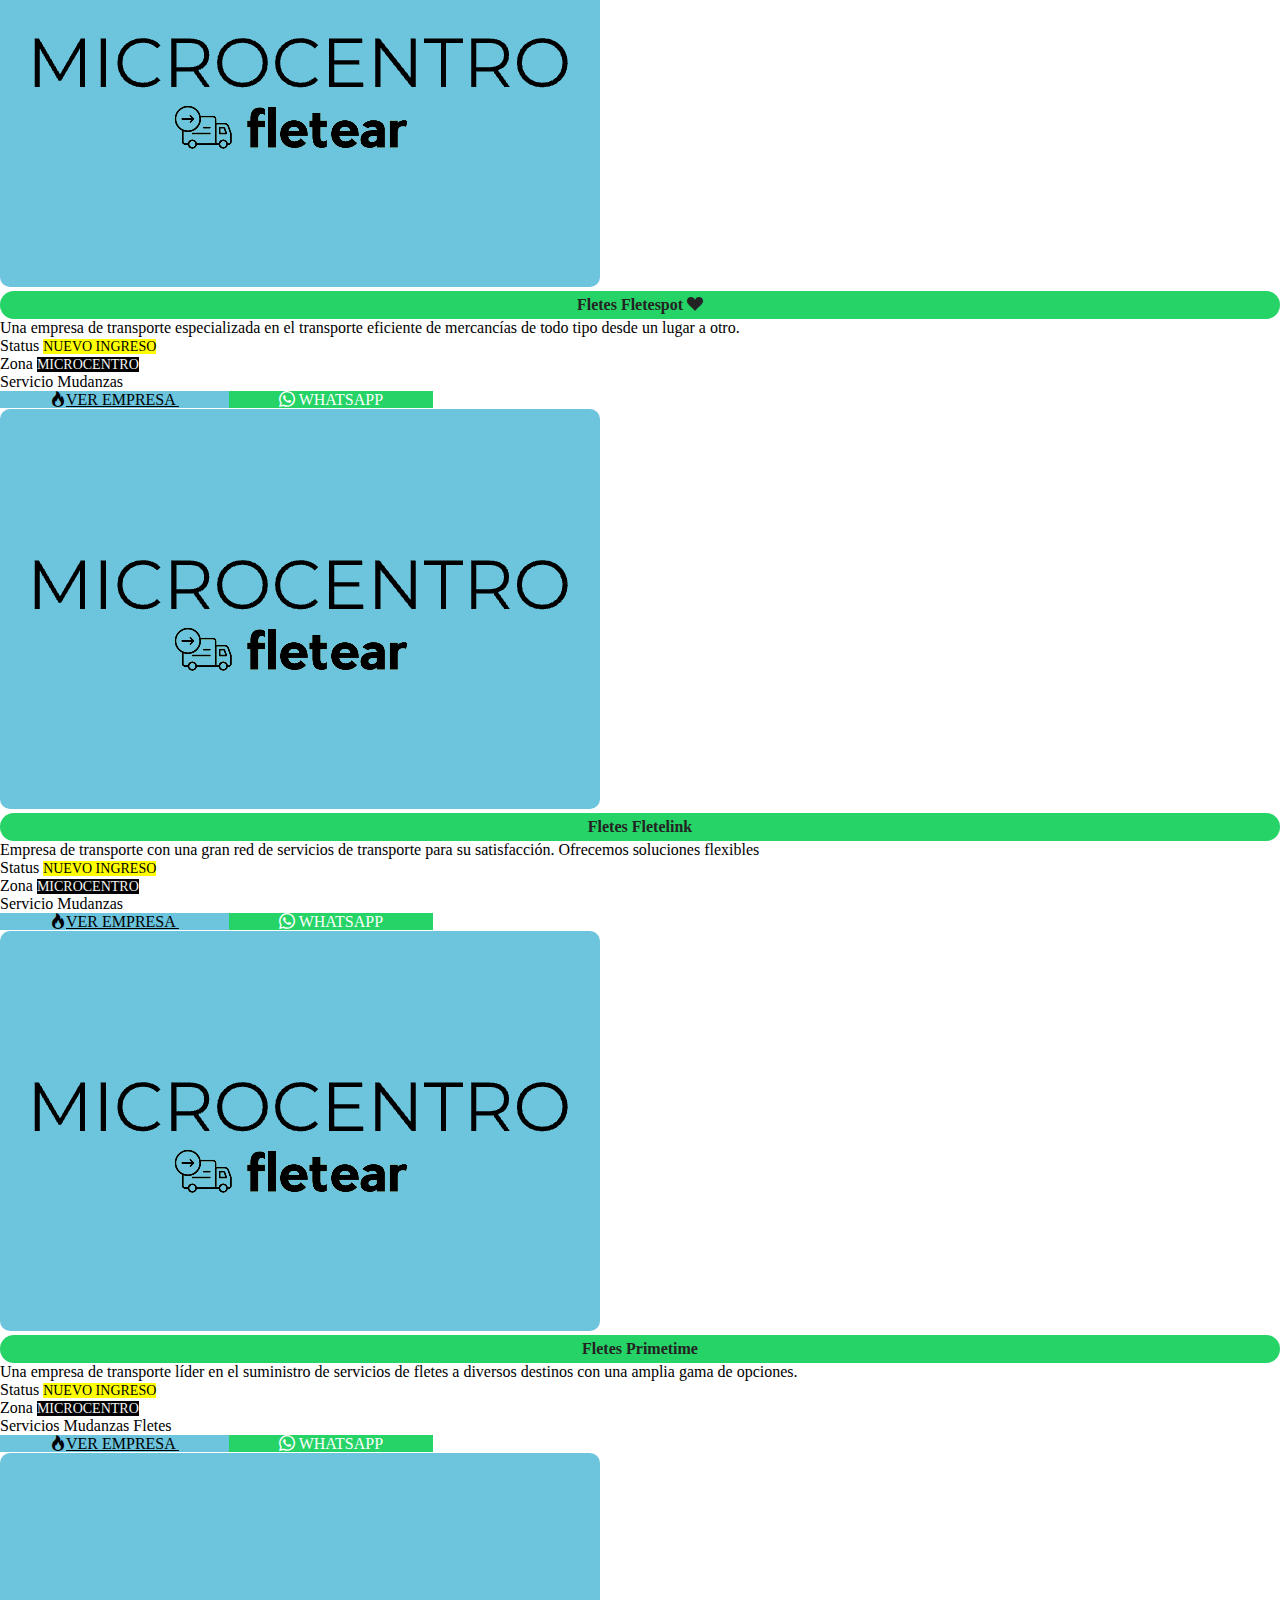
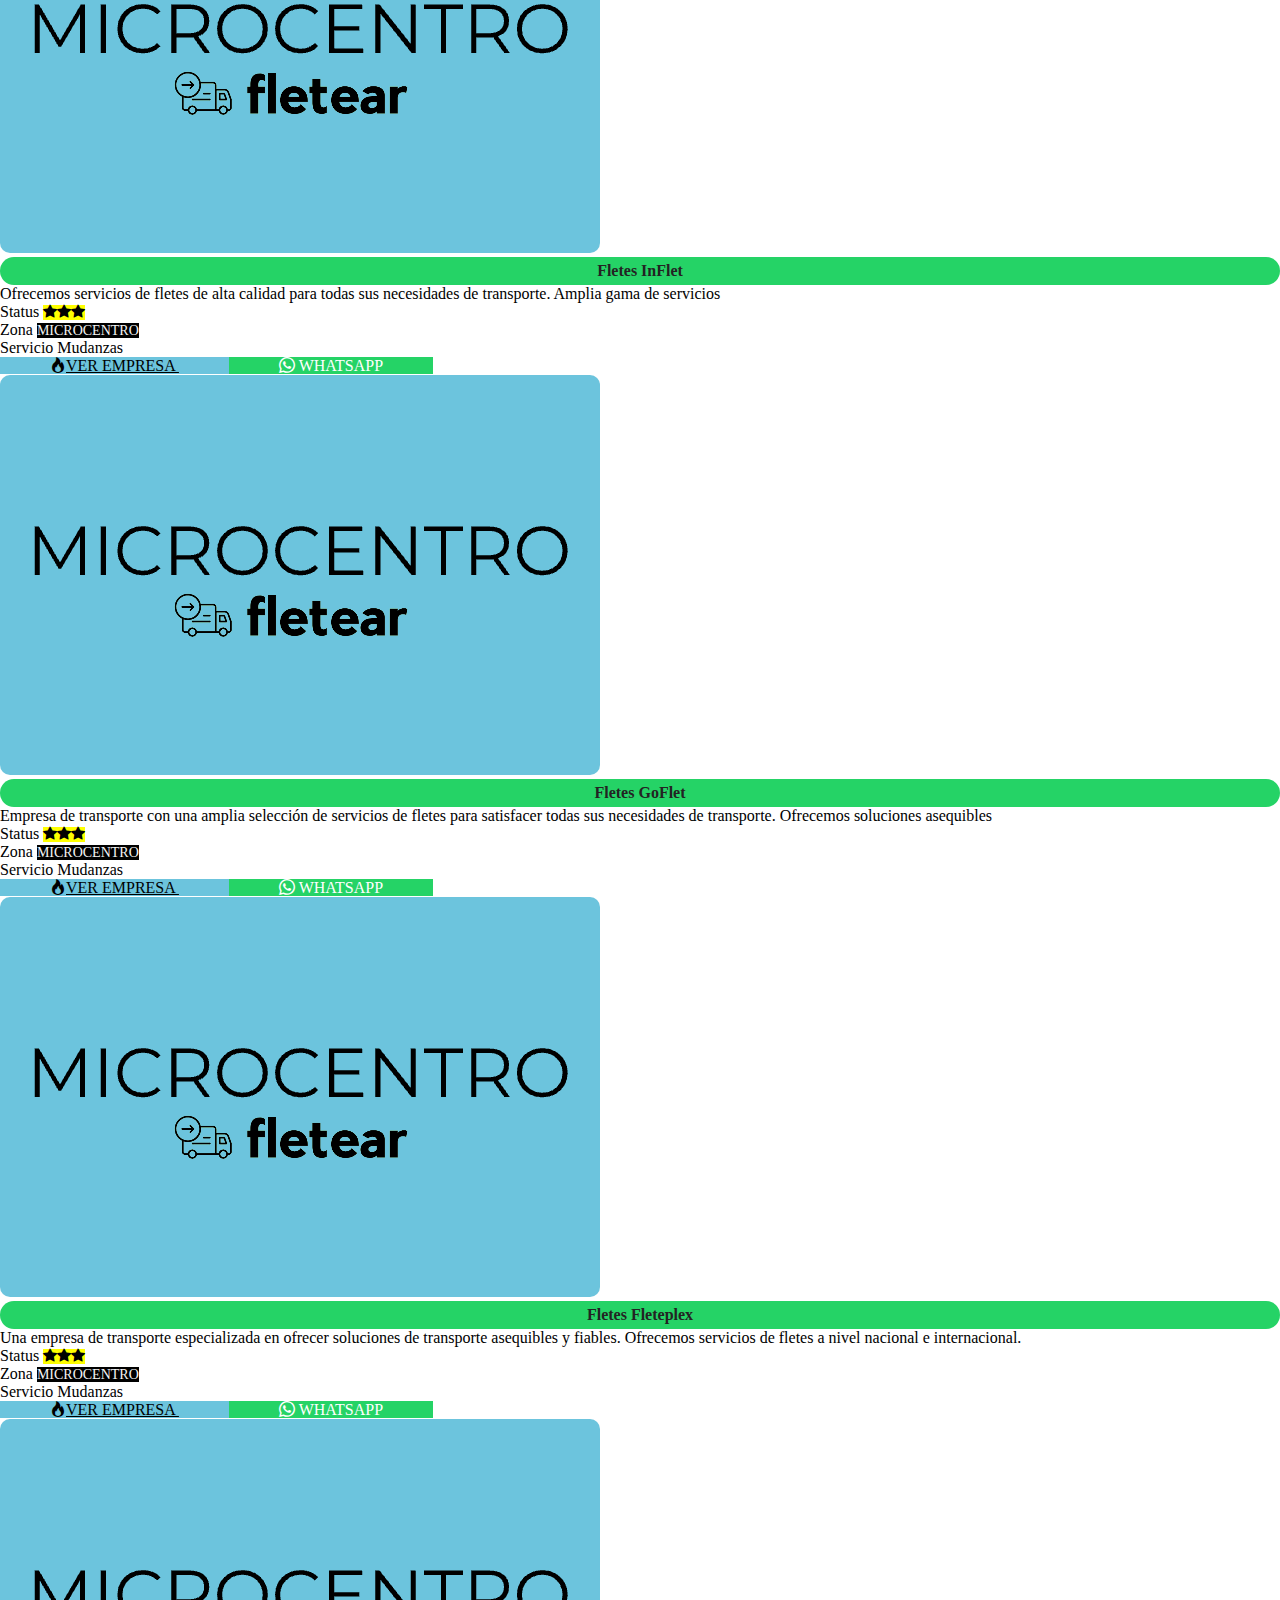
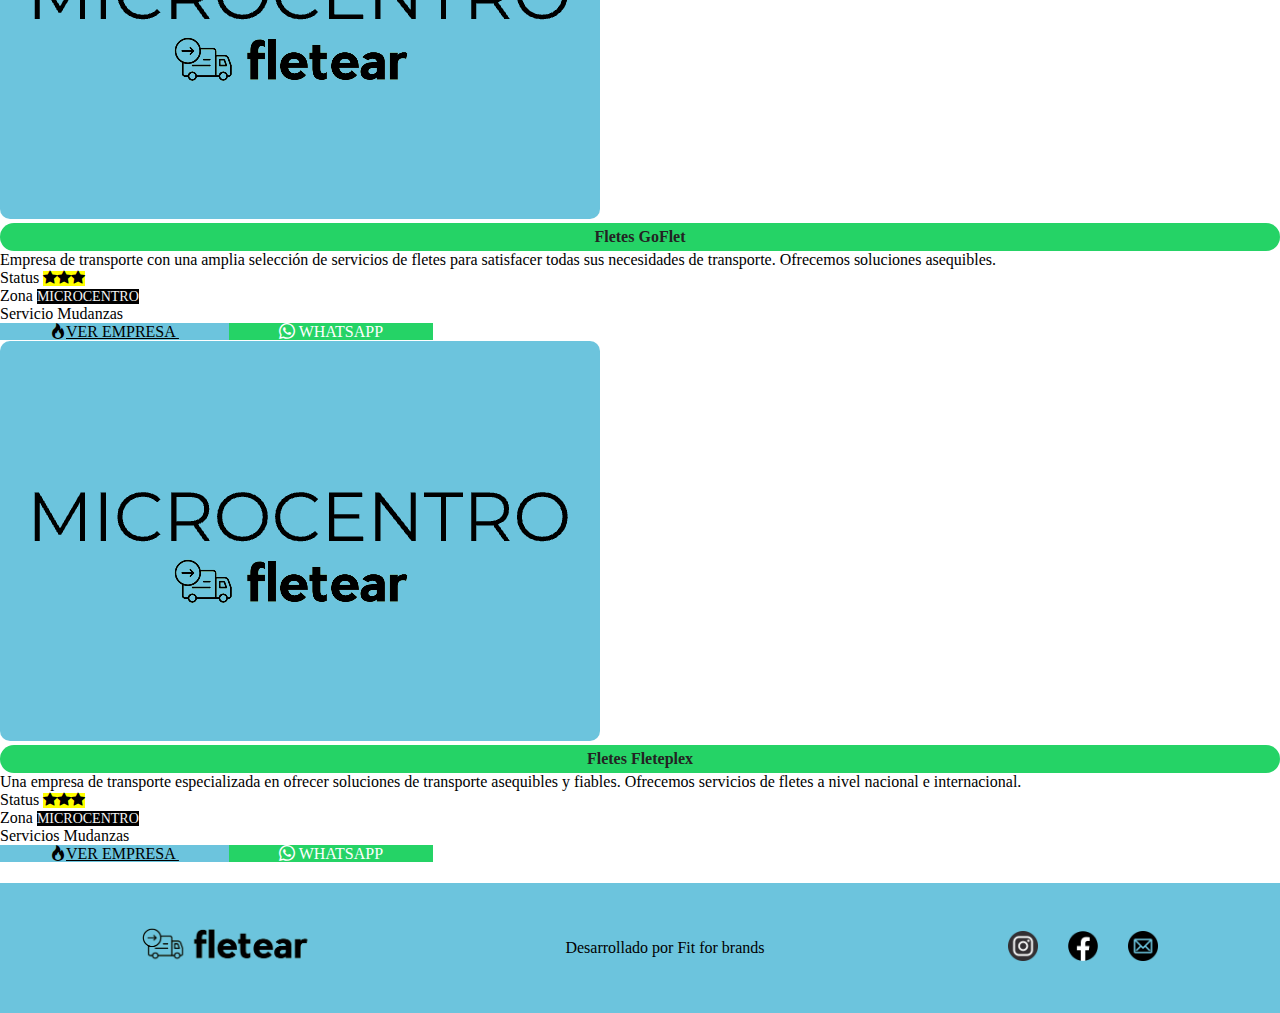
==== commit a7ae5281: "filtros JS aplicados" ====
--- a/index.html
+++ b/index.html
@@ -1143,5 +1143,7 @@
       integrity="sha384-ENjdO4Dr2bkBIFxQpeoTz1HIcje39Wm4jDKdf19U8gI4ddQ3GYNS7NTKfAdVQSZe"
       crossorigin="anonymous"
     ></script>
+    <script src="./JS/db.js"></script>
+    <script src="./JS/app.js"></script>
   </body>
 </html>
--- a/CSS/style.css
+++ b/CSS/style.css
@@ -0,0 +1,540 @@
+/*         Global          */
+@import url("https://fonts.googleapis.com/css2?family=Montserrat&family=Roboto:wght@300;900&display=swap");
+* {
+  padding: 0;
+  margin: 0;
+}
+
+.row {
+  padding: 0;
+  margin: 0;
+}
+
+/*         HEADER + NAV    */
+header {
+  margin-bottom: 80px;
+}
+@media (max-width: 700px) {
+  header {
+    margin-bottom: 60px;
+  }
+}
+
+.f4b-logo {
+  height: 70px;
+}
+
+.f4b-div-nav {
+  justify-content: space-around;
+}
+
+.f4b-nav {
+  width: 80%;
+  justify-content: space-around;
+}
+.f4b-nav li:hover {
+  font-weight: bold;
+}
+
+.f4b-nav-color {
+  background-color: white;
+}
+
+.f4b-redes {
+  list-style: none;
+  display: flex;
+  width: 110px;
+  justify-content: space-between;
+}
+.f4b-redes li {
+  margin-top: 15px;
+  align-items: center;
+}
+.f4b-redes li a {
+  color: black;
+  font-size: 20px;
+}
+
+.nav-item a {
+  font-size: 20px;
+  font-family: roboto;
+}
+
+.f4b-nav-estoyaca {
+  font-weight: bold;
+  border-bottom: black solid 4px;
+}
+
+.f4b-navitem-estoyaca {
+  background-color: #6cc4dd;
+}
+
+.dropdown-item:active {
+  background-color: #6cc4dd;
+}
+
+/* SLIDER X 3 */
+/* //////////// */
+/* SLIDER X 3 */
+/* //////////// */
+.carousel {
+  margin: 100px 0px 0px 0px;
+}
+
+/*      BANNER DE ZONA     */
+.zona-bannerV2 {
+  background: #25d366;
+  background: linear-gradient(90deg, #25d366 0%, #6cc4dd 100%);
+  height: 100px;
+  width: 100%;
+  position: fixed;
+  z-index: 9;
+}
+.zona-bannerV2 img {
+  display: none;
+  z-index: 0;
+  position: fixed;
+  width: 100%;
+  margin: 20px 0px 30px 0px;
+}
+@media (max-width: 700px) {
+  .zona-bannerV2 img {
+    position: fixed;
+    z-index: 10;
+    margin-top: 50px;
+  }
+}
+.zona-bannerV2 h1 {
+  font-family: roboto;
+  margin-top: 30px;
+  margin-left: 40%;
+  position: fixed;
+  text-align: center;
+  z-index: 10;
+  animation: lightSpeedInLeft; /* referring directly to the animation's @keyframe declaration */
+  animation-duration: 2s;
+}
+@media (max-width: 700px) {
+  .zona-bannerV2 h1 {
+    margin-left: 30%;
+    margin-top: 45px;
+  }
+}
+
+.flex-banner img {
+  width: 100%;
+  margin: 20px 0px 30px 0px;
+}
+@media (max-width: 700px) {
+  .flex-banner img {
+    position: fixed;
+    z-index: 10;
+    margin-top: 25px;
+  }
+}
+
+/*         CARDS          */
+.card {
+  align-items: center;
+}
+
+.f4b-primera-fila {
+  margin-top: 125px;
+}
+@media (max-width: 700px) {
+  .f4b-primera-fila {
+    margin-top: 30px;
+  }
+}
+
+@media (max-width: 700px) {
+  .primeraCard {
+    margin-top: 130px;
+  }
+}
+
+.f4b-hide-card {
+  display: none;
+}
+
+.f4b-show-card {
+  display: block;
+}
+
+.f4b-imagen-card {
+  height: auto;
+  width: auto;
+  max-height: 600px;
+  max-width: 100%;
+  border-radius: 10px;
+}
+@media (max-width: 700px) {
+  .f4b-imagen-card {
+    max-height: 300px;
+  }
+}
+
+.f4b-nombre {
+  font-weight: bold;
+  text-align: center;
+  font-size: 16px;
+  background-color: #25d366;
+  color: #232323;
+  border-radius: 15px;
+  padding: 5px;
+}
+
+.f4b-titulo {
+  font-weight: bold;
+  text-align: center;
+  font-size: 18px;
+  background-color: wheat;
+}
+
+/* Ficha tecnica de la card */
+.f4b-destacado {
+  color: black;
+  background-color: yellow;
+  border-color: yellow;
+  font-size: 14px;
+}
+
+.f4b-dest-zonas {
+  color: whitesmoke;
+  background-color: black;
+  border-color: black;
+  font-size: 14px;
+}
+
+/* Botones de la card */
+.f4b-div-botones {
+  width: 290px;
+  justify-content: center;
+}
+
+.f4b-boton-perfil {
+  color: black;
+  background-color: #6cc4dd;
+  border-color: #6cc4dd;
+  padding-left: 50px;
+  padding-right: 50px;
+}
+.f4b-boton-perfil:hover {
+  color: black;
+  background-color: #2b99b8;
+  border-color: #2b99b8;
+}
+
+.f4b-wpp {
+  color: #fff;
+  background-color: #25d366;
+  border-color: #25d366;
+  padding-left: 50px;
+  padding-right: 50px;
+}
+.f4b-wpp:hover {
+  color: white;
+  background-color: #1da851;
+  border-color: #1da851;
+}
+
+/* BANNER PUBLICA */
+.destaca-banner img {
+  width: 100%;
+  margin: 20px 0px 0px 0px;
+}
+@media (max-width: 700px) {
+  .destaca-banner img {
+    display: none;
+  }
+}
+
+.destaca-banner-min img {
+  display: none;
+}
+@media (max-width: 700px) {
+  .destaca-banner-min img {
+    display: unset;
+    width: 100%;
+    margin: 20px 0px 0px 0px;
+  }
+}
+
+/* FOOTER */
+footer {
+  display: grid;
+  grid-template-areas: "logo pos1 pos2";
+  justify-content: space-around;
+  align-items: center;
+  margin-top: 20px;
+  height: 130px;
+  background-color: #6cc4dd;
+}
+@media (max-width: 700px) {
+  footer {
+    grid-template-areas: "logo" "pos2" "pos1";
+    justify-content: center;
+  }
+}
+footer a img {
+  width: 200px;
+}
+footer p {
+  margin-bottom: 0px;
+}
+footer ul {
+  display: flex;
+  flex-direction: row;
+  justify-content: space-between;
+  align-items: center;
+  width: 150px;
+  list-style: none;
+  margin-bottom: 0px;
+  padding-left: 0px;
+}
+footer ul li a img {
+  width: 30px;
+}
+
+.logo-footer {
+  grid-area: logo;
+}
+@media (max-width: 700px) {
+  .logo-footer {
+    height: 50px;
+    width: auto;
+    margin-left: 40px;
+  }
+}
+
+.p-footer {
+  grid-area: pos1;
+}
+
+.redes-footer {
+  grid-area: pos2;
+}
+@media (max-width: 700px) {
+  .redes-footer {
+    margin-left: 20px;
+    margin-bottom: 5px;
+  }
+}
+
+/* EMPRESA */
+.empresas-global {
+  display: flex;
+  flex-direction: row;
+}
+@media (max-width: 700px) {
+  .empresas-global {
+    display: flex;
+    flex-direction: column;
+    justify-content: space-between;
+    align-items: center;
+  }
+}
+
+.f4b-empresa-descripcion {
+  border-radius: 25px;
+  margin-right: 5%;
+  margin-top: 10px;
+  width: 950px;
+  height: 800px;
+  padding: 30px;
+  text-align: center;
+}
+.f4b-empresa-descripcion p {
+  margin-top: 30px;
+}
+.f4b-empresa-descripcion ul li {
+  margin-top: 50px;
+  margin-bottom: 50px;
+}
+@media (max-width: 800px) {
+  .f4b-empresa-descripcion {
+    width: 100%;
+  }
+}
+
+.f4b-margen-empresa {
+  width: 600px;
+}
+
+.f4b-ficha-empresa {
+  position: fixed;
+  display: flex;
+  flex-direction: column;
+  justify-content: space-around;
+  align-items: center;
+  background: linear-gradient(#1eb05f, 20%, #6cc4dd);
+  border-radius: 25px;
+  font-family: montserrat;
+  width: 300px;
+  height: 500px;
+  left: 10px;
+  bottom: 300px;
+  top: 90px;
+}
+@media (max-width: 800px) {
+  .f4b-ficha-empresa {
+    position: static;
+    margin-top: 50px;
+  }
+}
+.f4b-ficha-empresa img {
+  width: 100px;
+  height: 100px;
+  border-radius: 100%;
+  border-color: white;
+  border-width: 5px;
+  border-style: solid;
+}
+.f4b-ficha-empresa p {
+  font-size: 20px;
+}
+.f4b-ficha-empresa ul {
+  padding: 0px;
+  list-style: none;
+  width: 200px;
+  border-width: 5px;
+}
+.f4b-ficha-empresa a {
+  text-decoration: none;
+  font-family: roboto;
+  background-color: black;
+  color: white;
+  padding: 10px 30px 10px 30px;
+  border-radius: 15px;
+}
+.f4b-ficha-empresa a:hover {
+  background-color: white;
+  color: black;
+  font-weight: bold;
+}
+@media (max-width: 800px) {
+  .f4b-ficha-empresa {
+    position: static;
+    width: 400px;
+  }
+}
+
+@media (max-width: 800px) {
+  .sectionEmpresa {
+    display: flex;
+    flex-direction: column;
+    margin: 5%;
+  }
+  .sectionEmpresa img {
+    margin-bottom: 50px;
+    margin-top: 130px;
+  }
+}
+/* contacto */
+.sectionEmpresa {
+  display: flex;
+  flex-direction: row;
+  margin: 100px 20px 0px 20px;
+}
+@media (max-width: 800px) {
+  .sectionEmpresa {
+    display: flex;
+    flex-direction: column;
+  }
+}
+@media (max-width: 800px) {
+  .sectionEmpresa img {
+    margin: 0px 0px 50px 0px;
+  }
+}
+.sectionEmpresa p {
+  margin: 0px 100px 0px 100px;
+}
+@media (max-width: 800px) {
+  .sectionEmpresa p {
+    margin: 0px 20px 0px 20px;
+  }
+}
+.sectionEmpresa ul {
+  display: flex;
+  flex-direction: column;
+  justify-content: center;
+  align-items: center;
+  list-style: none;
+  padding: 0px;
+  margin: 0px;
+  text-align: center;
+}
+.sectionEmpresa h2 {
+  text-align: center;
+  animation: lightSpeedInLeft; /* referring directly to the animation's @keyframe declaration */
+  animation-duration: 2s; /* don't forget to set a duration! */
+}
+
+.sectionEmpresaFlex {
+  display: flex;
+  flex-direction: row;
+  margin: 0px 30px 0px 30px;
+}
+@media (max-width: 800px) {
+  .sectionEmpresaFlex {
+    display: flex;
+    flex-direction: column;
+  }
+}
+@media (max-width: 800px) {
+  .sectionEmpresaFlex img {
+    margin: 100px 0px 50px 0px;
+  }
+}
+.sectionEmpresaFlex p {
+  margin: 0px 100px 0px 100px;
+}
+@media (max-width: 800px) {
+  .sectionEmpresaFlex p {
+    margin: 0px 20px 0px 20px;
+  }
+}
+.sectionEmpresaFlex ul {
+  display: flex;
+  flex-direction: column;
+  justify-content: center;
+  align-items: center;
+  list-style: none;
+  padding: 0px;
+  margin: 0px;
+  text-align: center;
+}
+.sectionEmpresaFlex h2 {
+  text-align: center;
+  animation: lightSpeedInLeft; /* referring directly to the animation's @keyframe declaration */
+  animation-duration: 2s; /* don't forget to set a duration! */
+}
+
+.f4b-formulario {
+  margin: 5%;
+}
+
+.f4b-boton-contacto {
+  margin-left: 40%;
+}
+@media (max-width: 800px) {
+  .f4b-boton-contacto {
+    margin-left: 30%;
+  }
+}
+
+/* Todas las zonas */
+.F4b-filtrado {
+  display: flex;
+  flex-direction: column;
+  justify-content: space-around;
+}
+
+.F4b-Titulo {
+  text-align: center;
+  margin-top: 50px;
+  margin-bottom: 50px;
+}
+
+/*# sourceMappingURL=style.css.map */
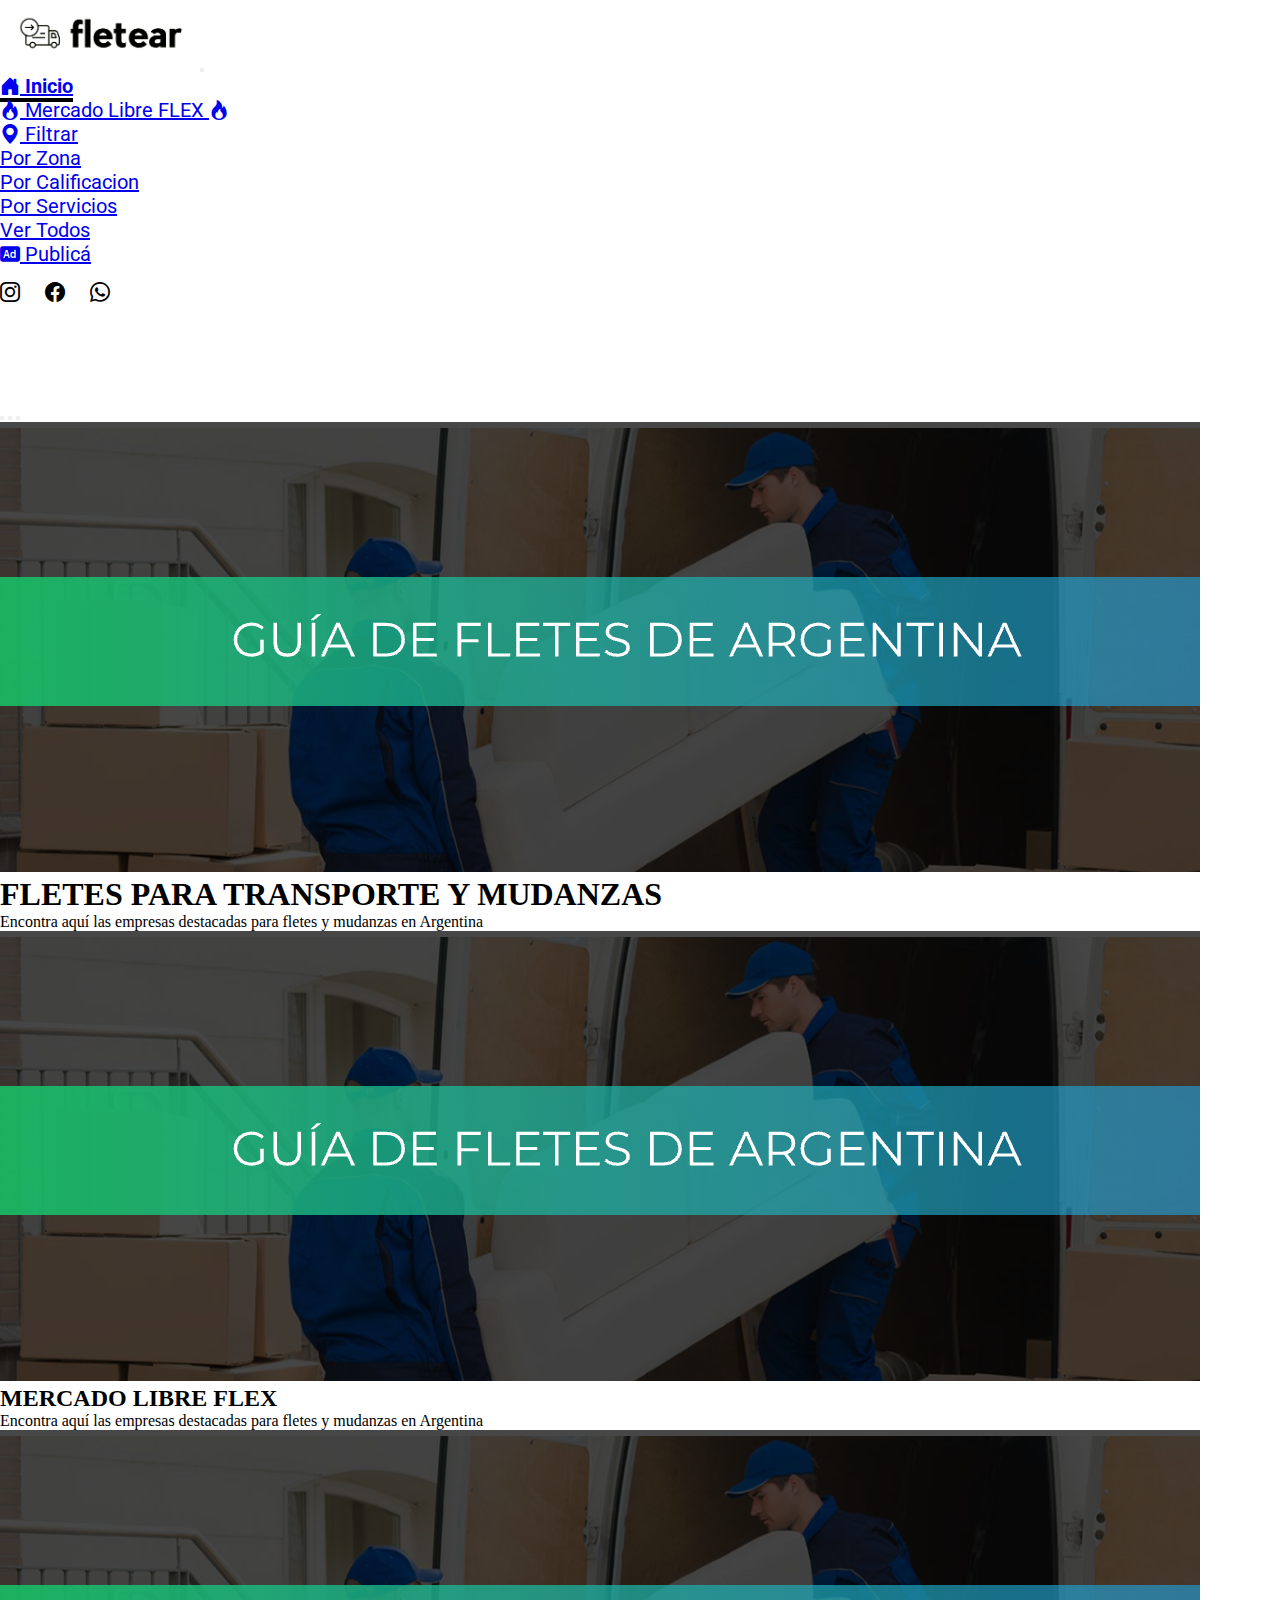
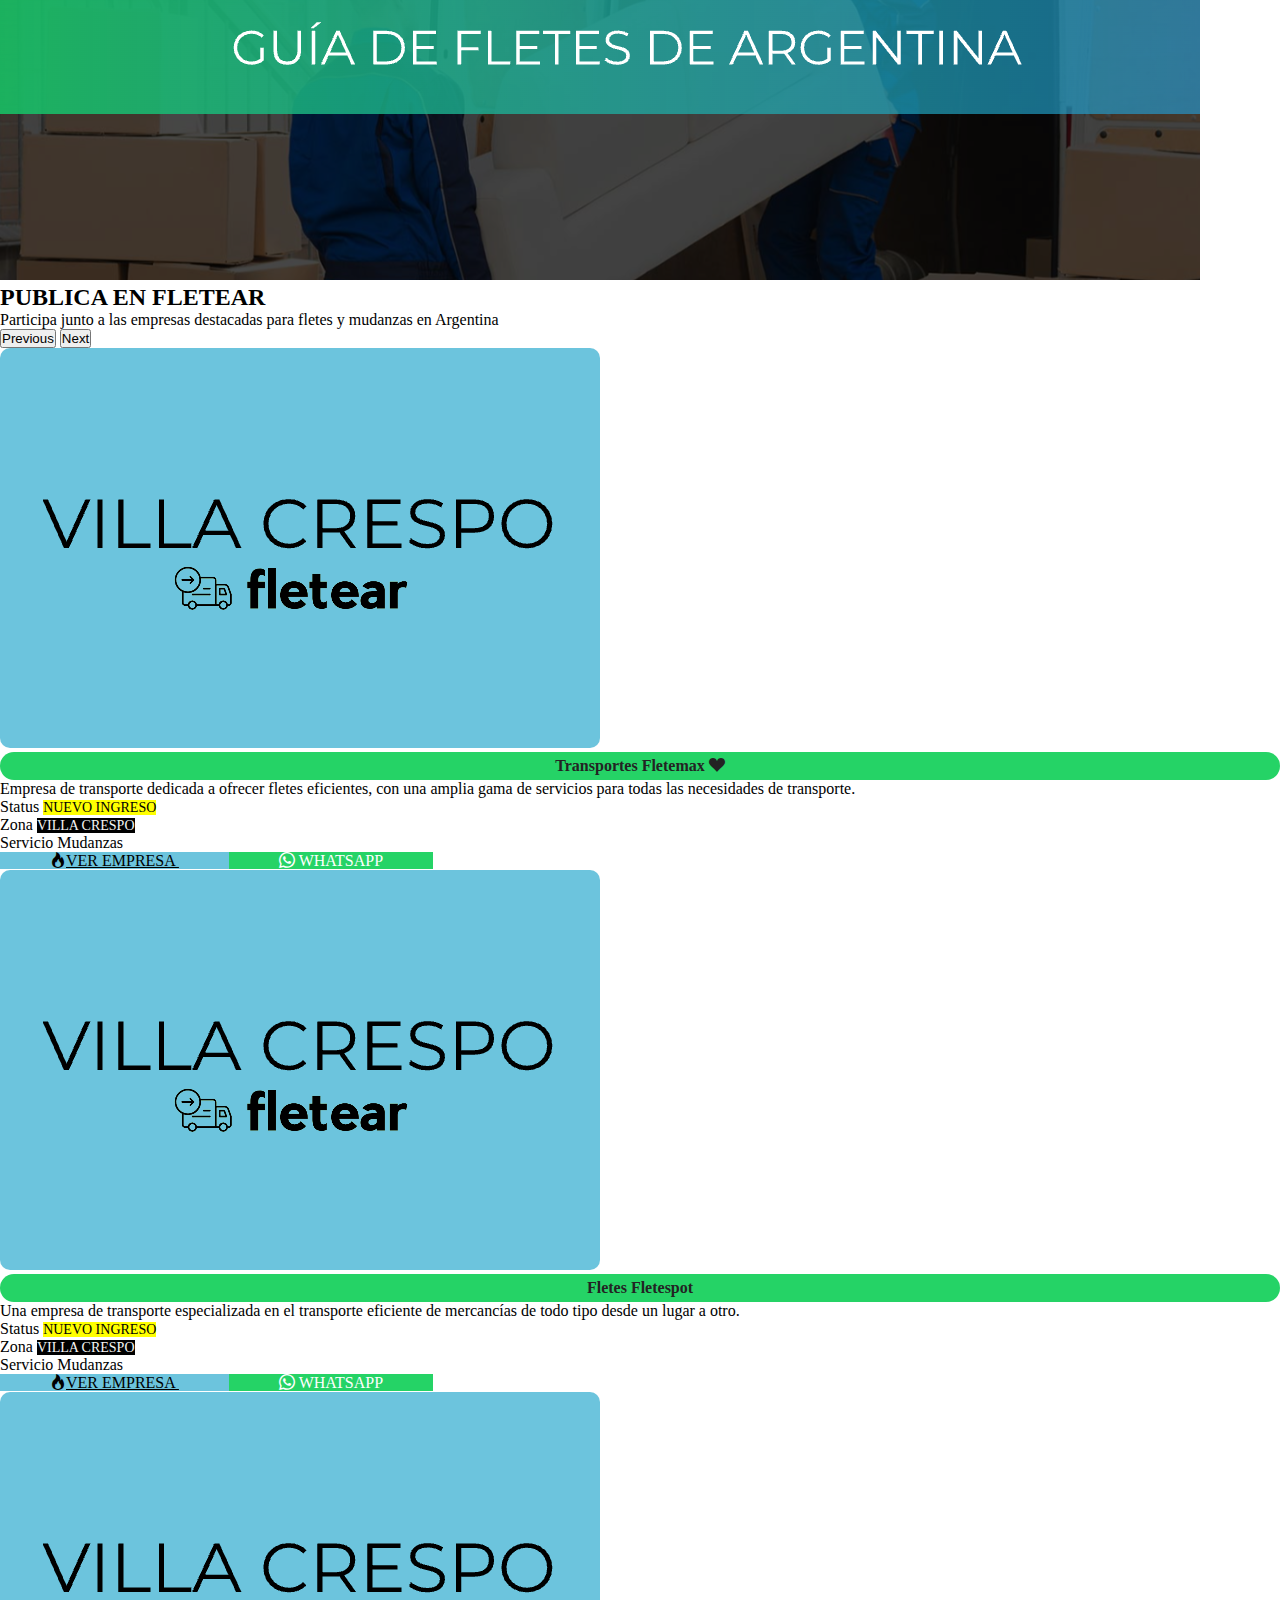
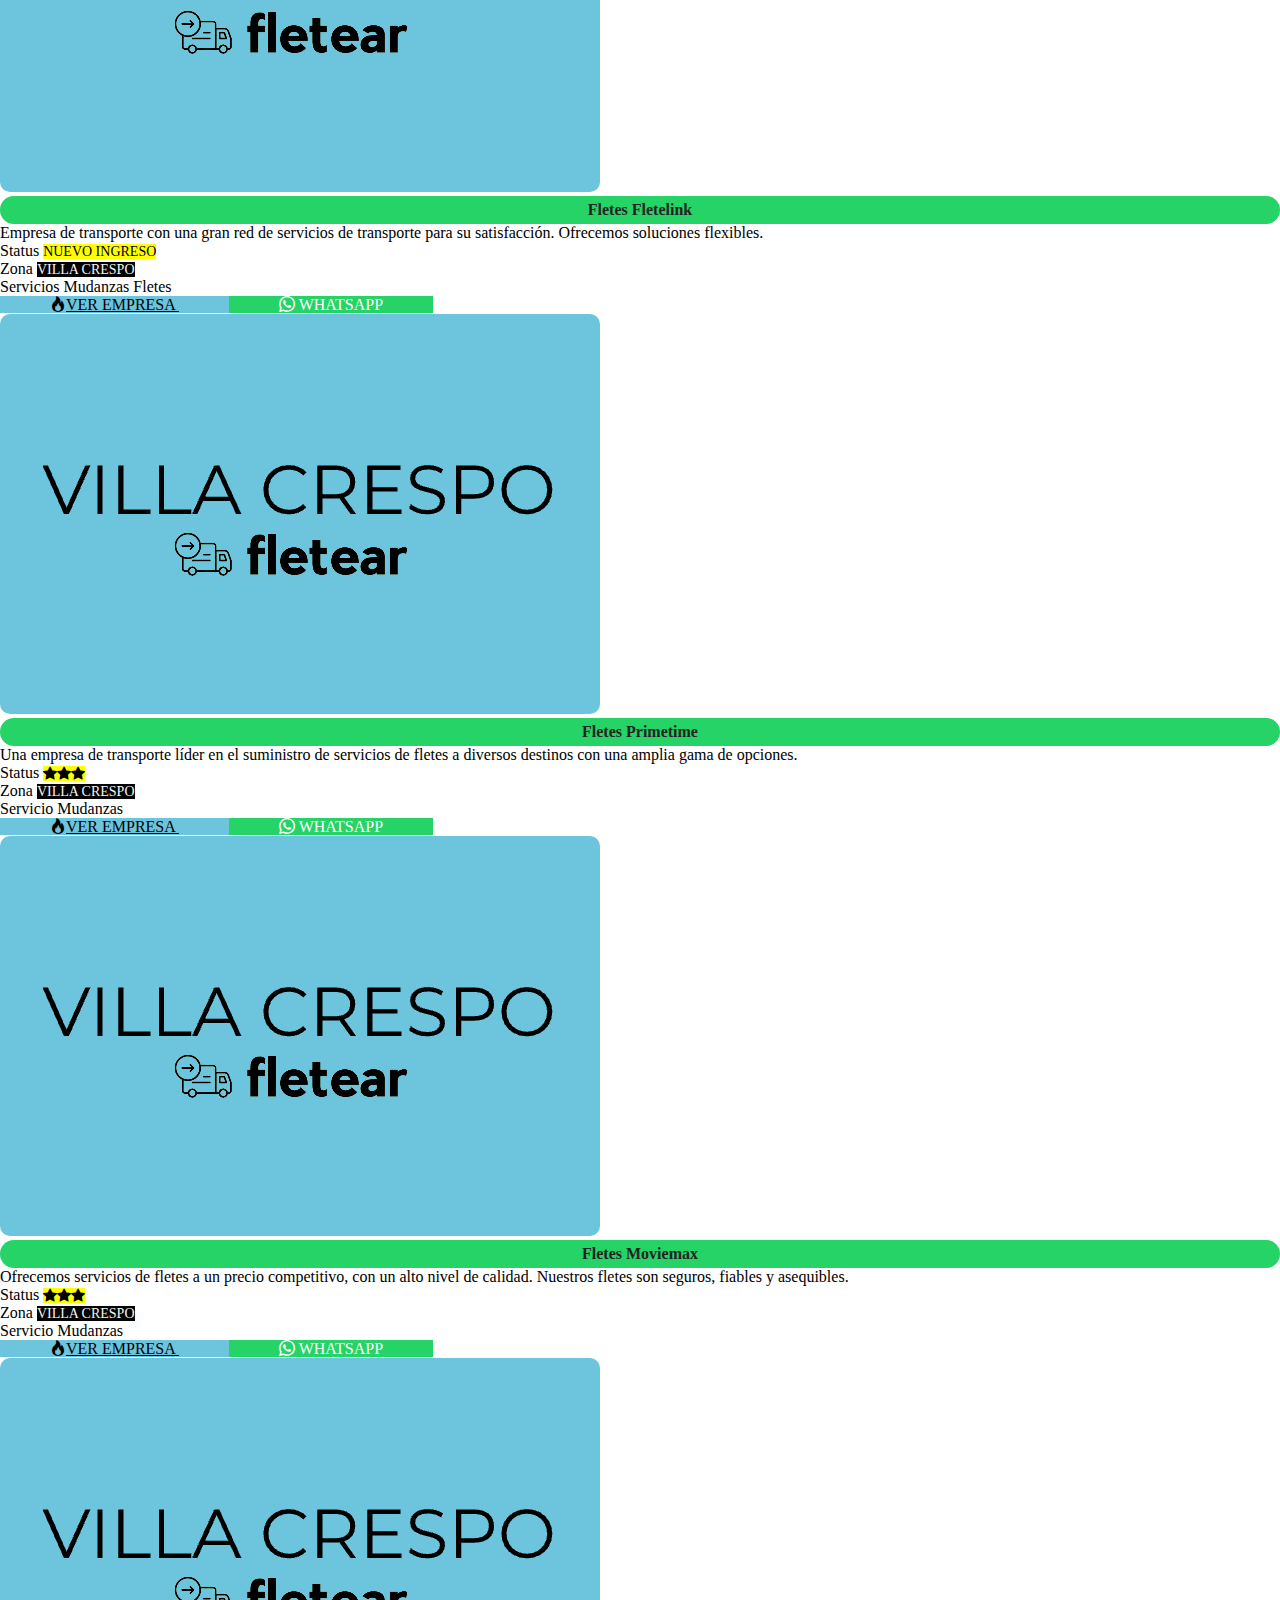
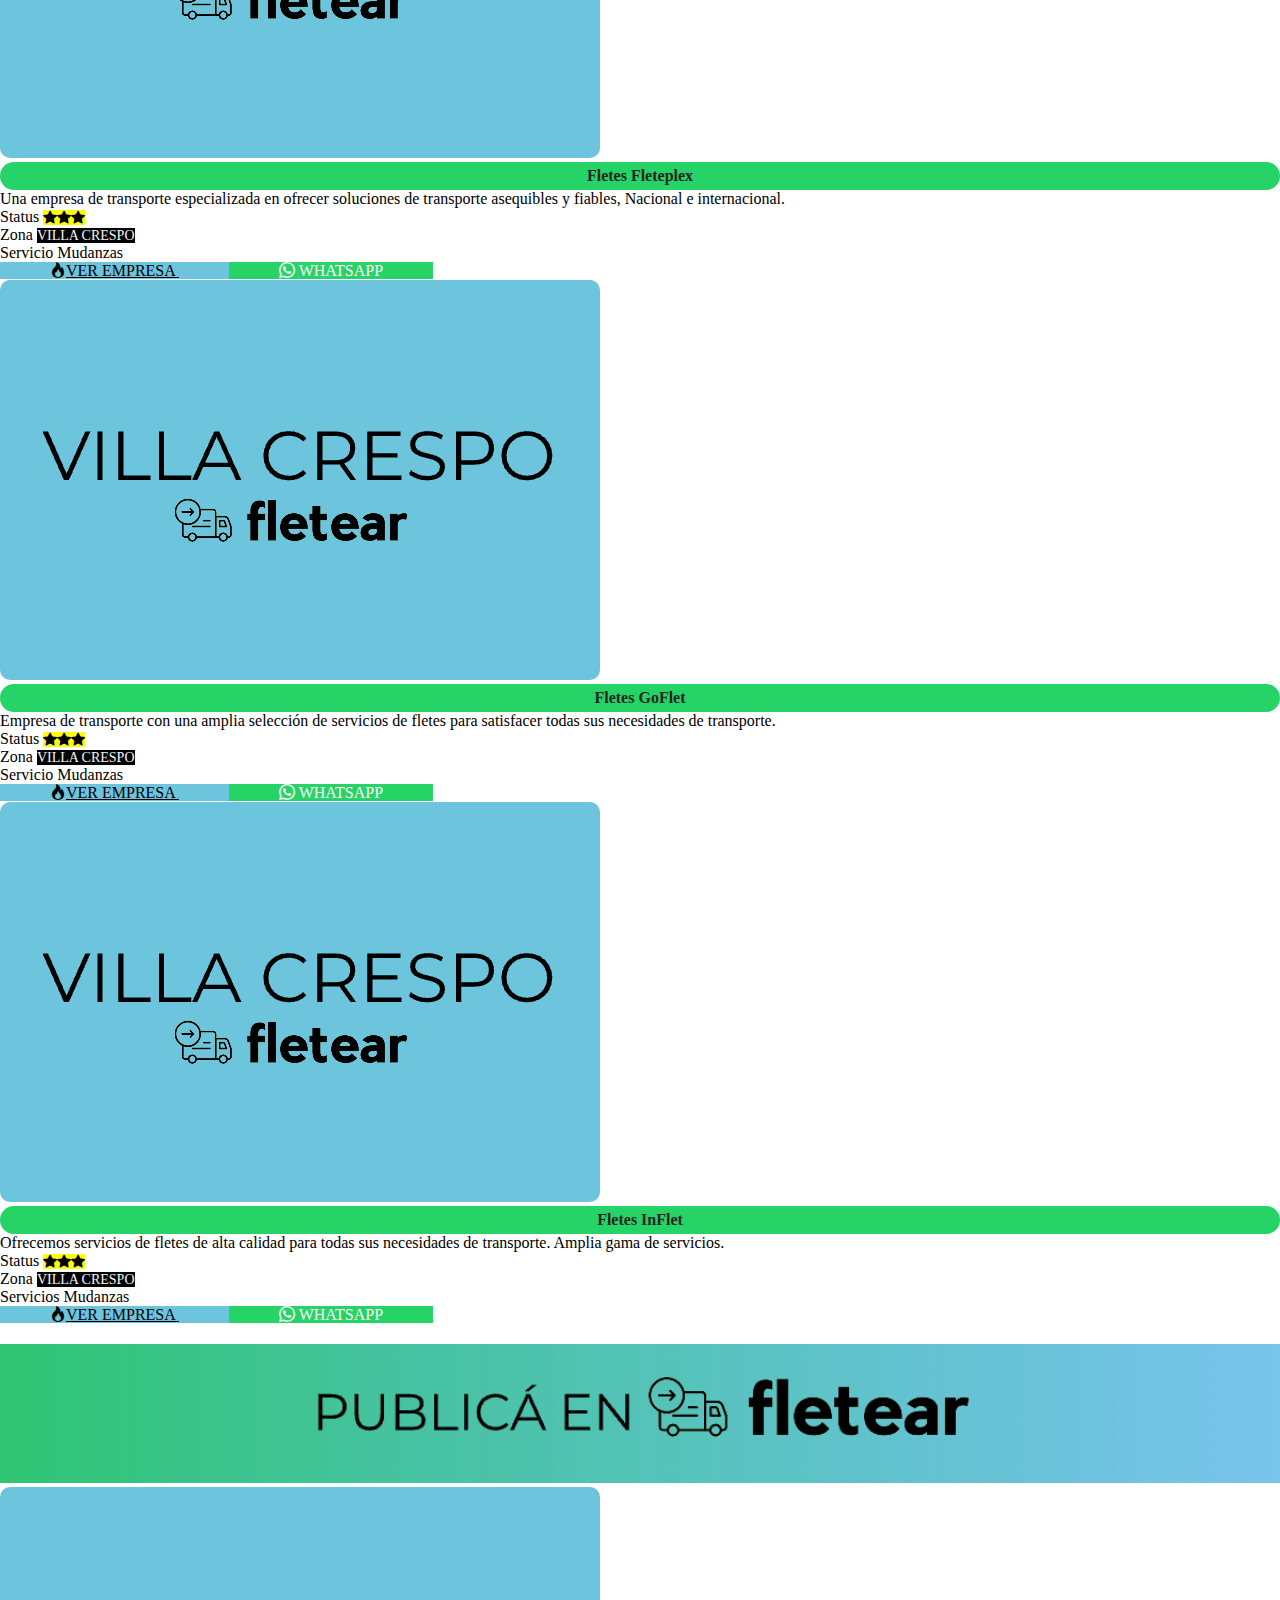
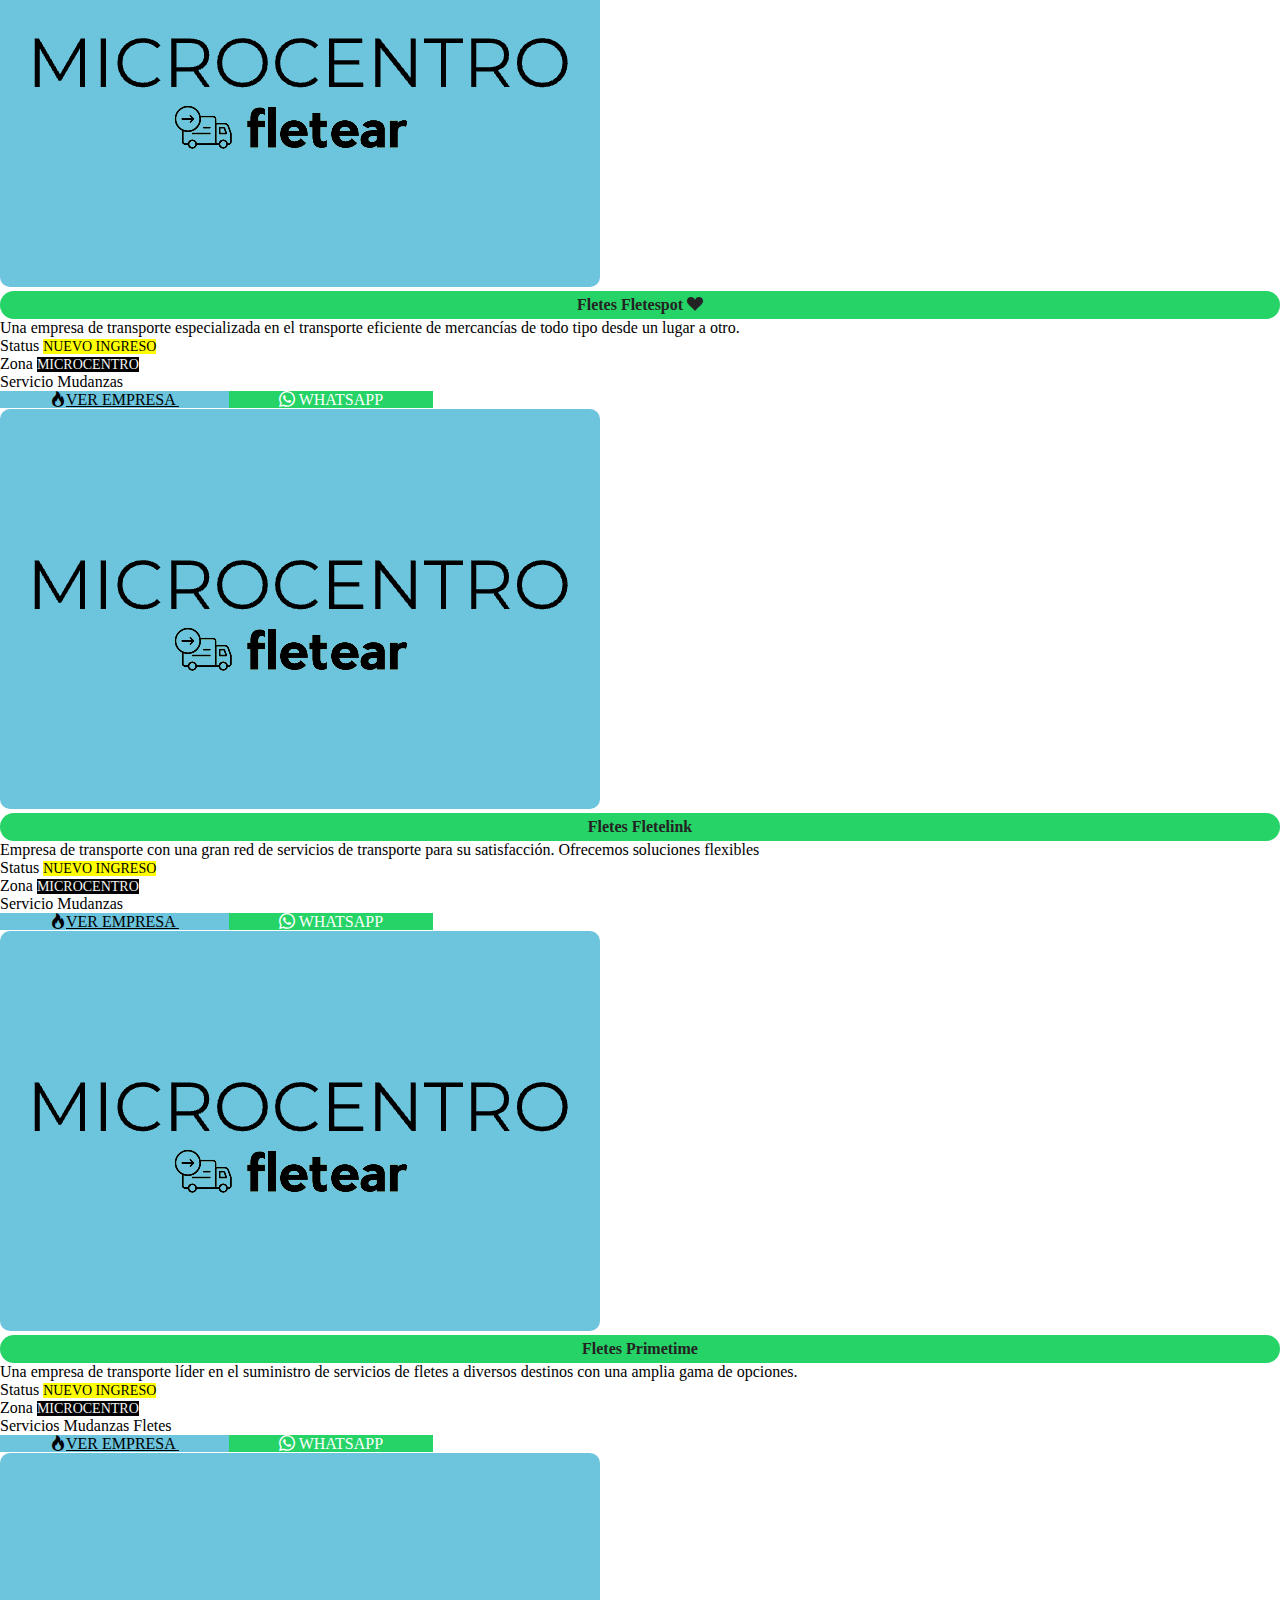
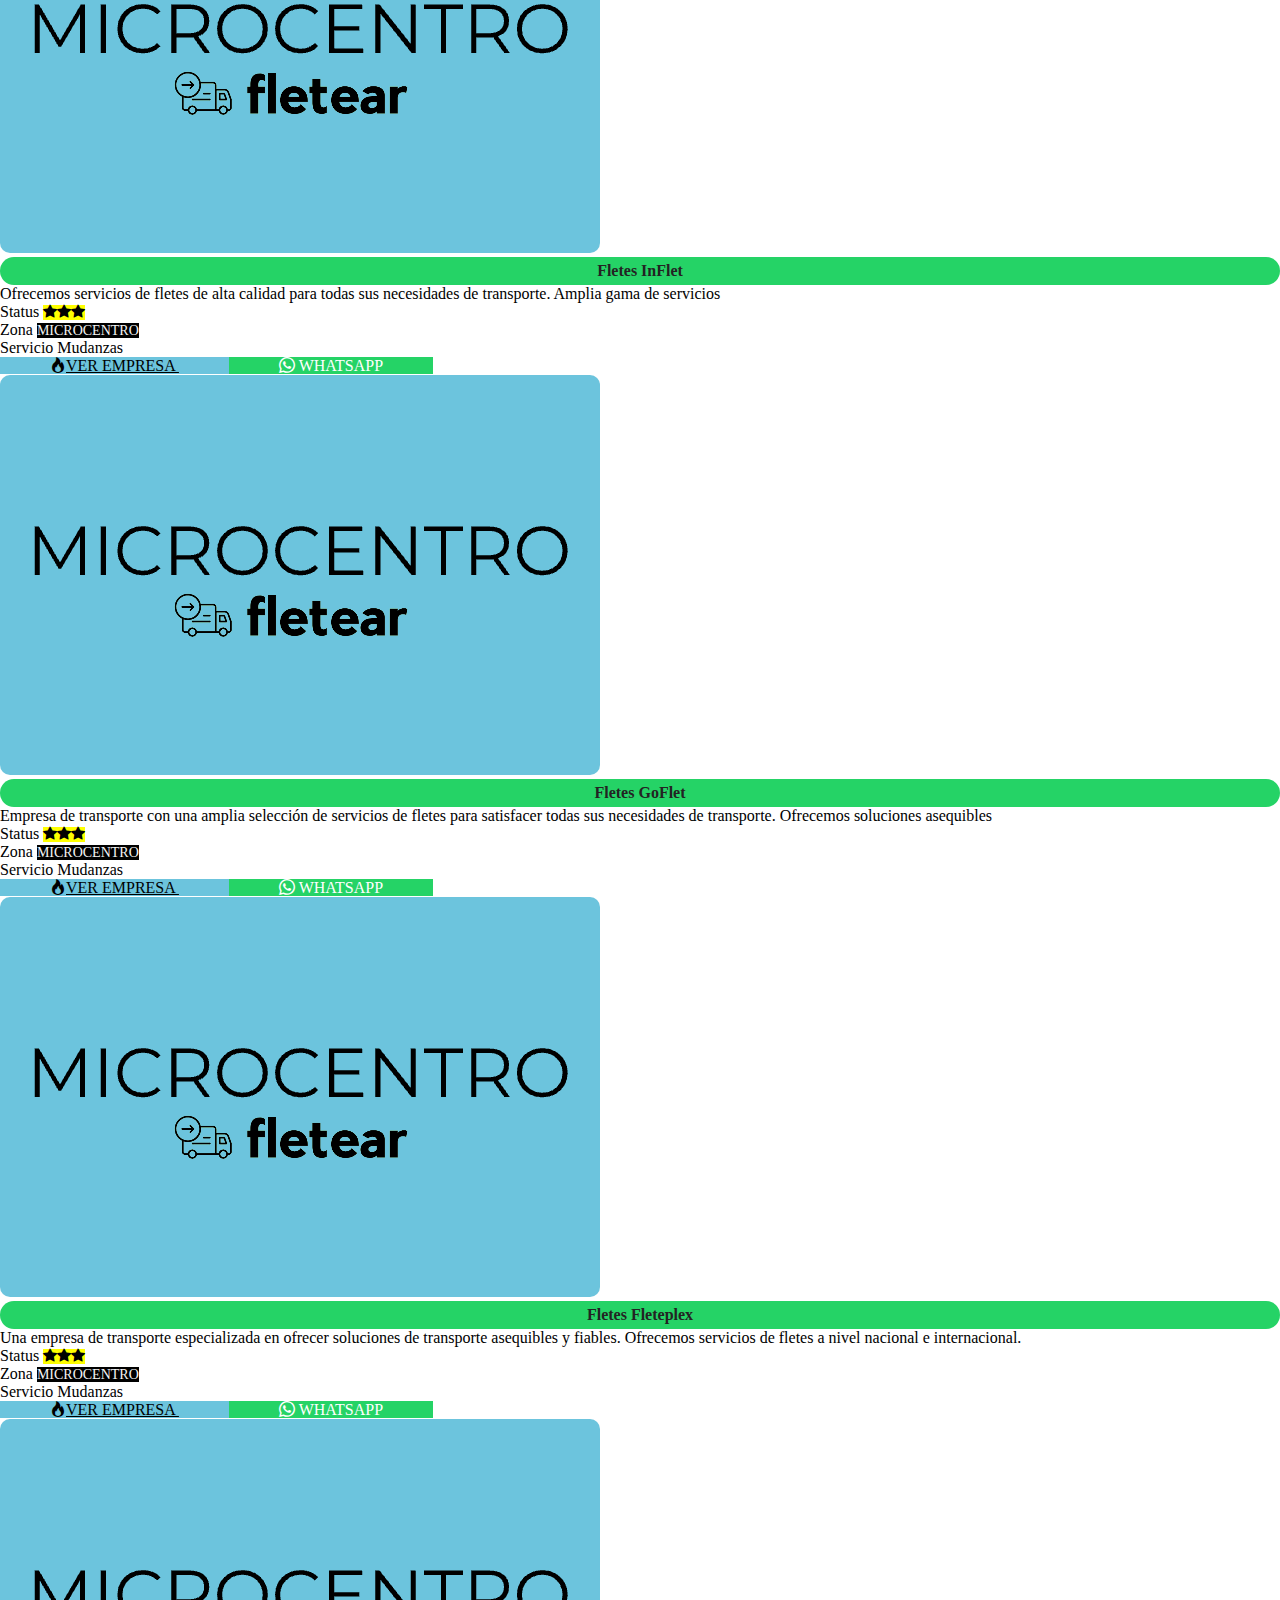
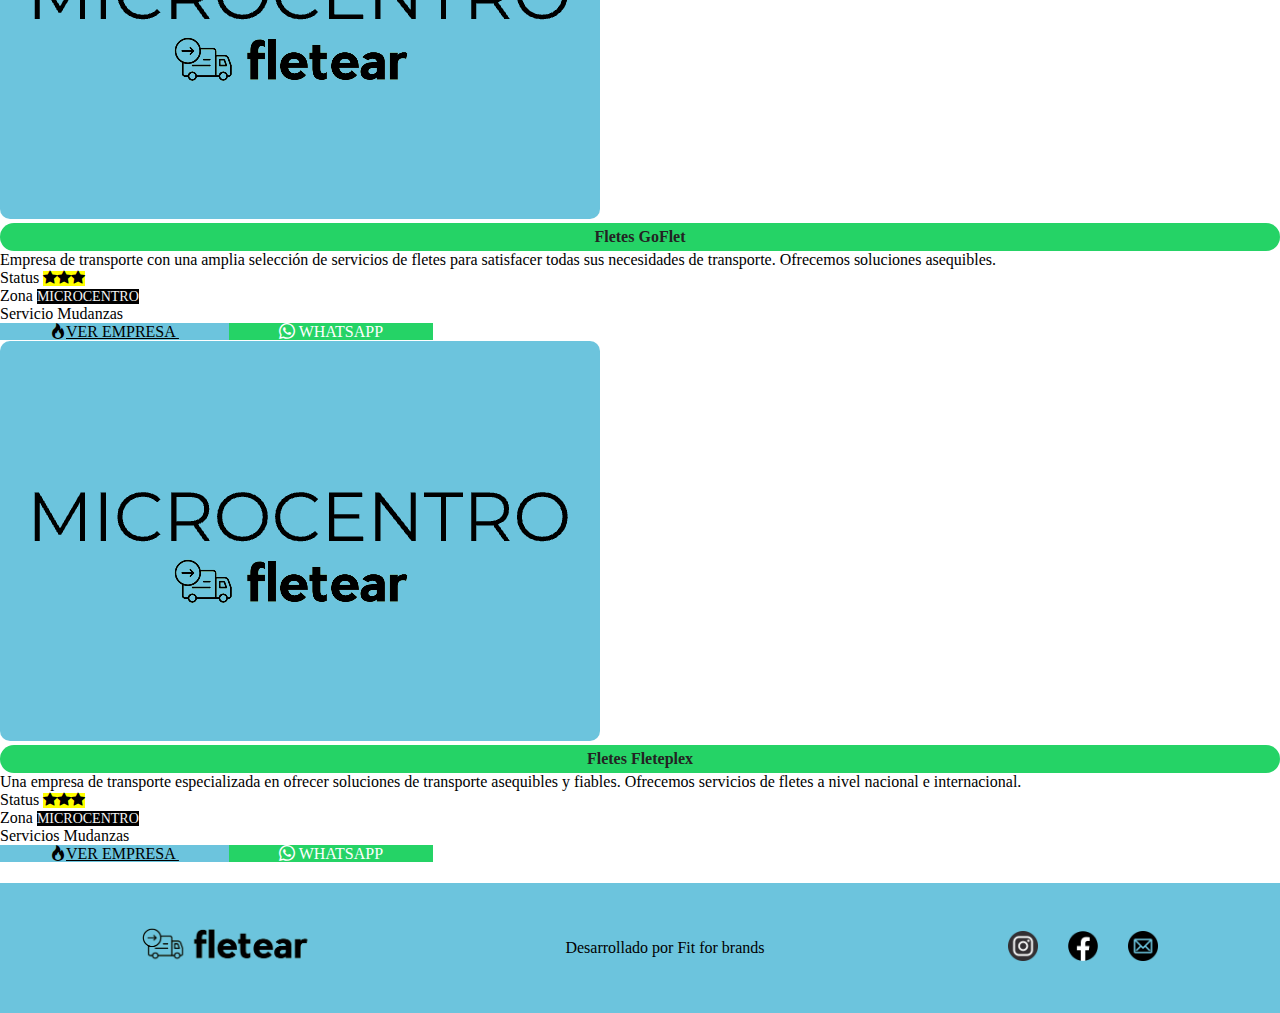
==== commit f3aa44ca: "Filtros" ====
--- a/index.html
+++ b/index.html
@@ -81,32 +81,32 @@
               <li class="nav-item dropdown">
                 <a
                   class="nav-link dropdown-toggle"
-                  href="#"
+                  href="./Paginas/zonasTodas.html"
                   role="button"
                   data-bs-toggle="dropdown"
                   aria-expanded="false"
                 >
-                  <i class="bi bi-geo-alt-fill"></i> Zonas
+                  <i class="bi bi-geo-alt-fill"></i> Filtrar
                 </a>
                 <ul class="dropdown-menu">
                   <li>
-                    <a class="dropdown-item" href="./index.html"
-                      >Todas las zonas</a
+                    <a class="dropdown-item" href="./Paginas/zonasTodas.html"
+                      >Por Zona
+                    </a>
+                  </li>
+                  <li>
+                    <a class="dropdown-item" href="./Paginas/zonasTodas.html"
+                      >Por Calificacion</a
                     >
                   </li>
                   <li>
-                    <a class="dropdown-item" href="./paginas/microcentro.html"
-                      >Microcentro</a
+                    <a class="dropdown-item" href="./Paginas/zonasTodas.html"
+                      >Por Servicios</a
                     >
                   </li>
                   <li>
-                    <a class="dropdown-item" href="./paginas/belgrano.html"
-                      >Belgrano</a
-                    >
-                  </li>
-                  <li>
-                    <a class="dropdown-item" href="./paginas/villacrespo.html"
-                      >Villa crespo</a
+                    <a class="dropdown-item" href="./Paginas/zonasTodas.html"
+                      >Ver Todos</a
                     >
                   </li>
                 </ul>
--- a/CSS/style.css
+++ b/CSS/style.css
@@ -225,6 +225,11 @@
   border-color: #2b99b8;
 }
 
+.f4b-boton-perfil-fav {
+  background-color: pink;
+  color: black;
+}
+
 .f4b-wpp {
   color: #fff;
   background-color: #25d366;
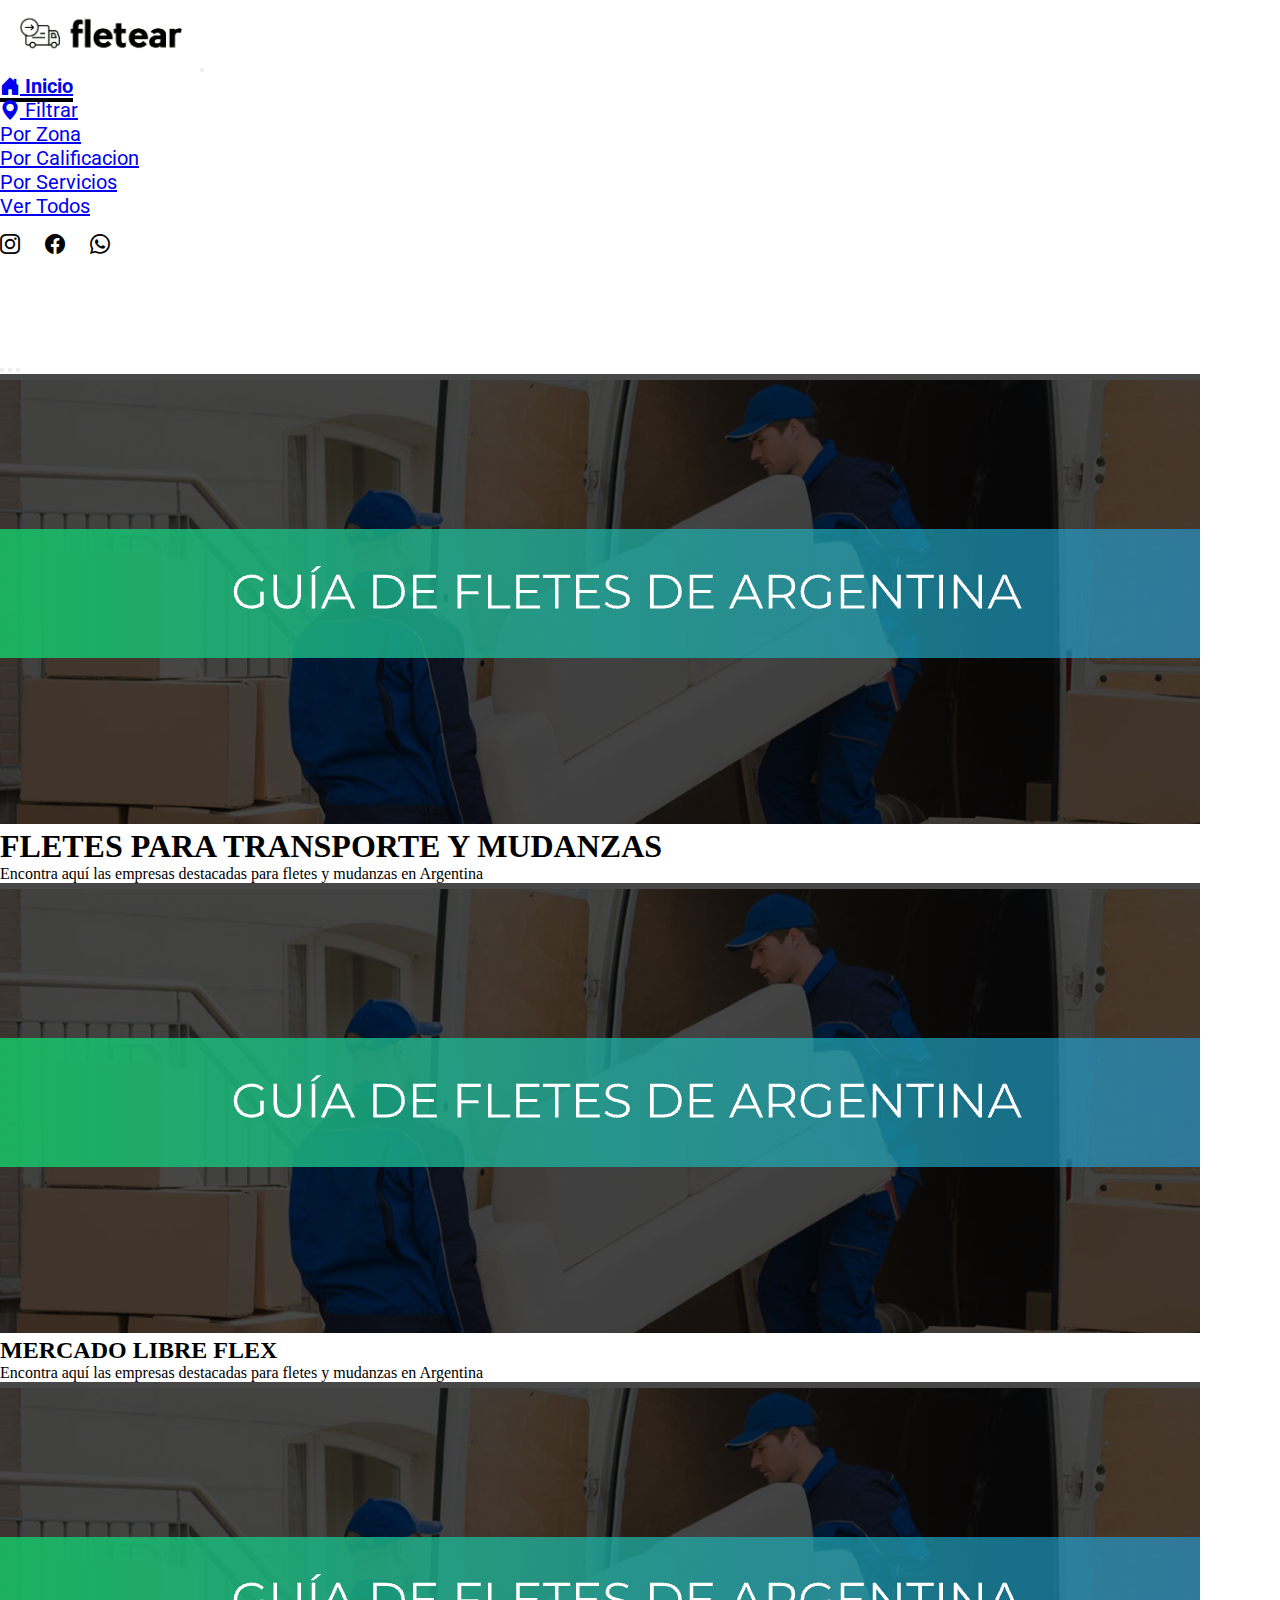
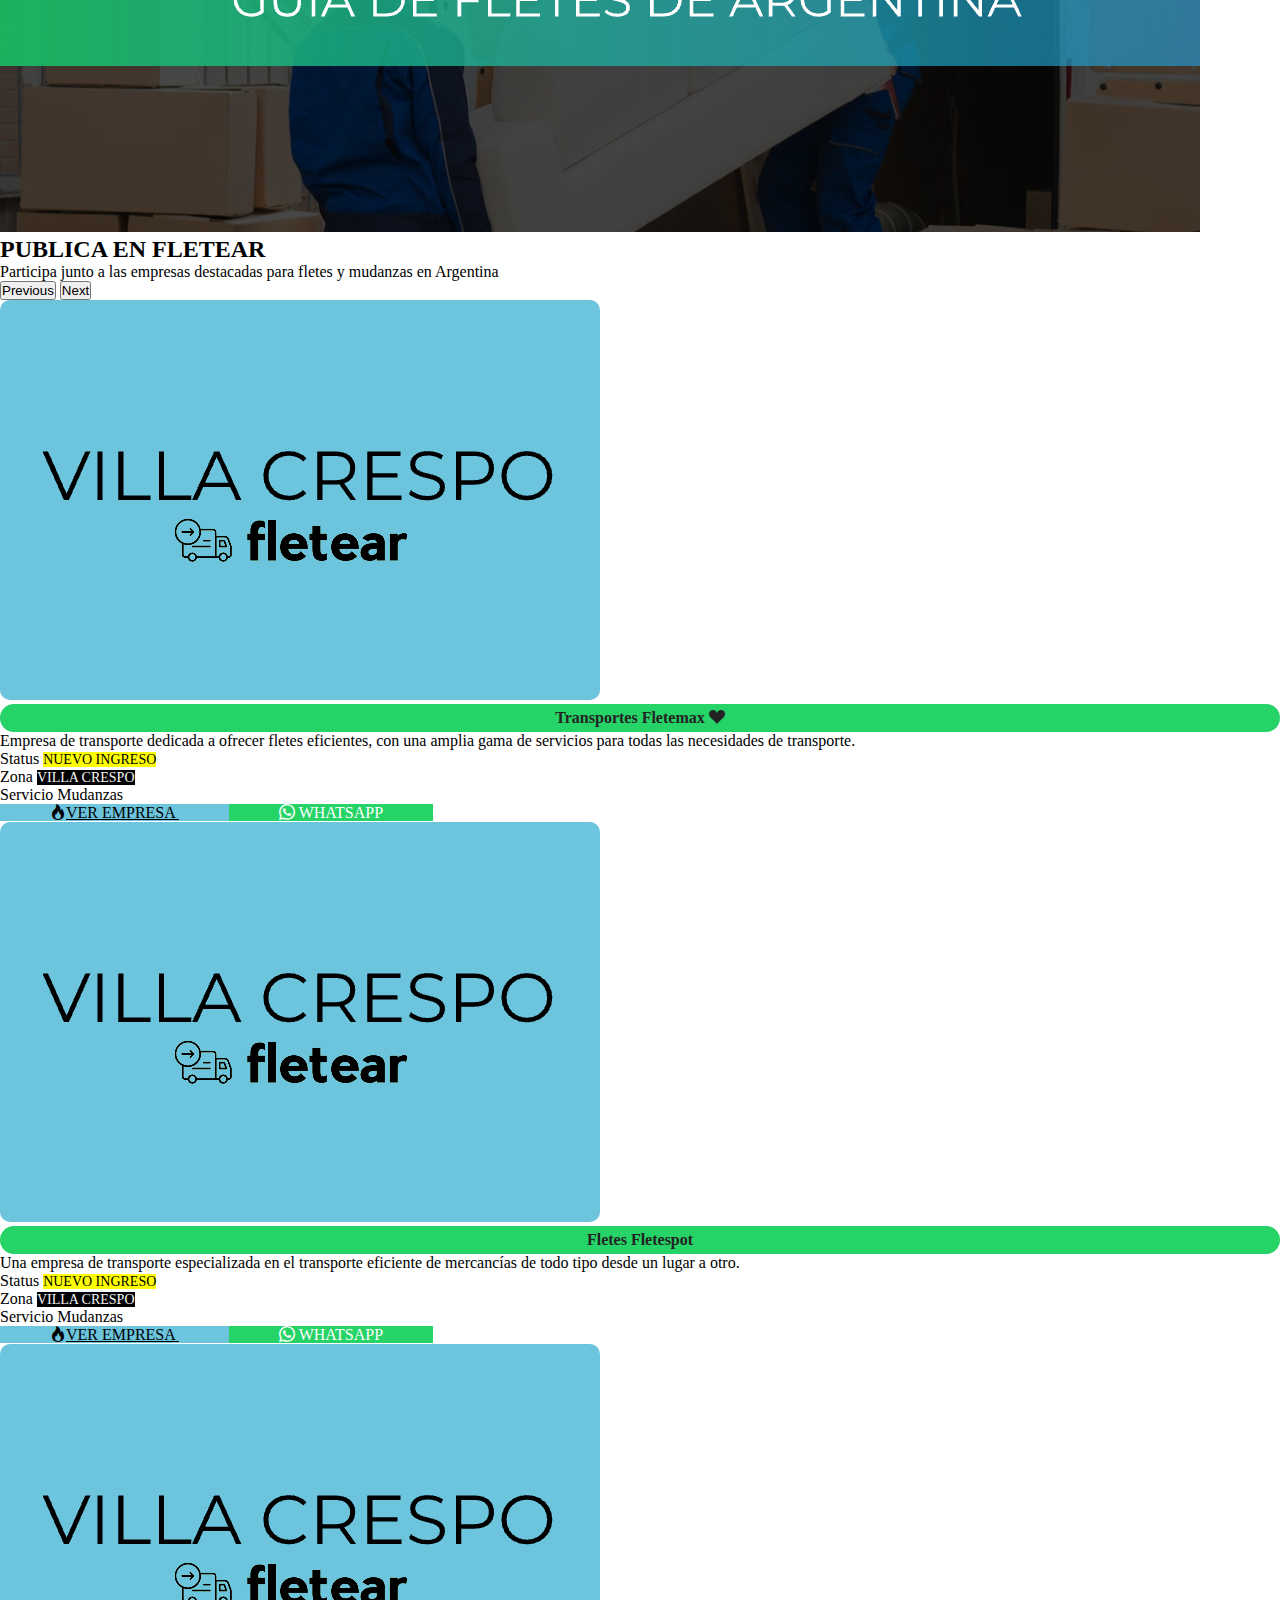
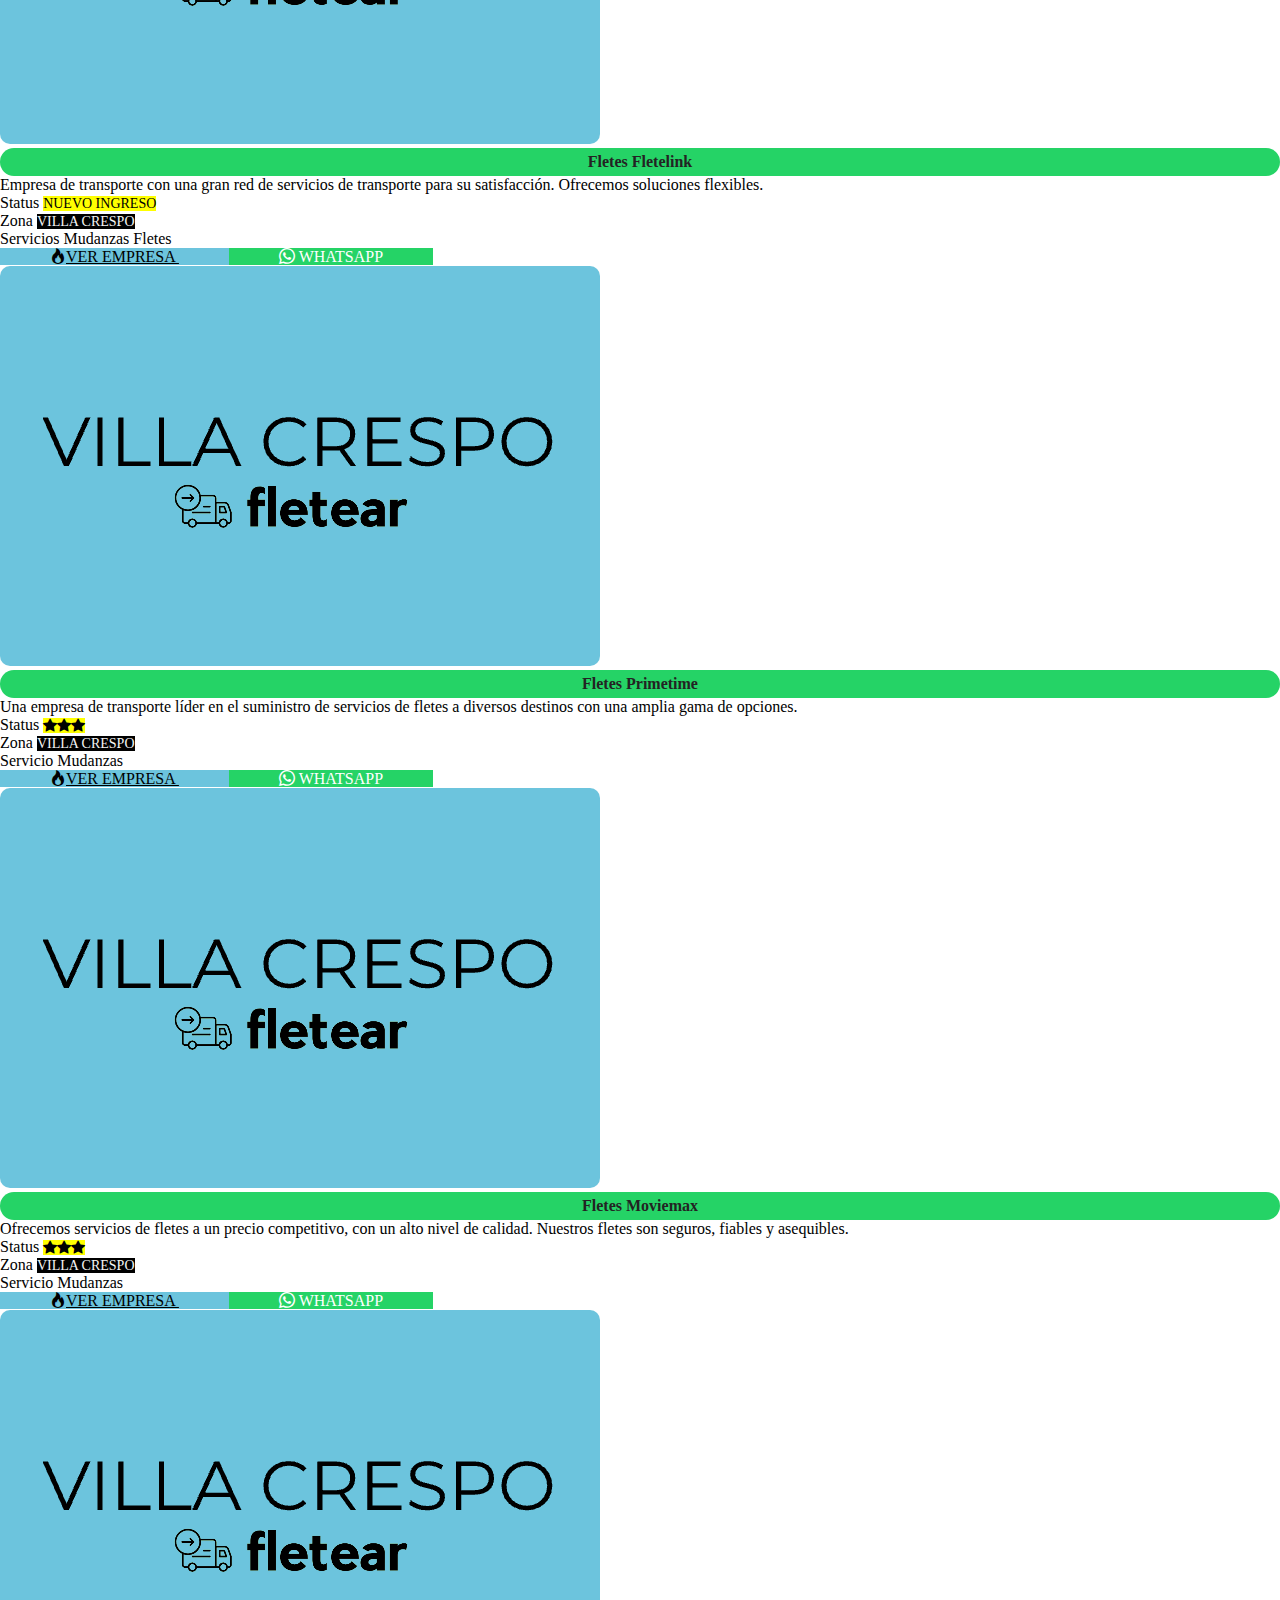
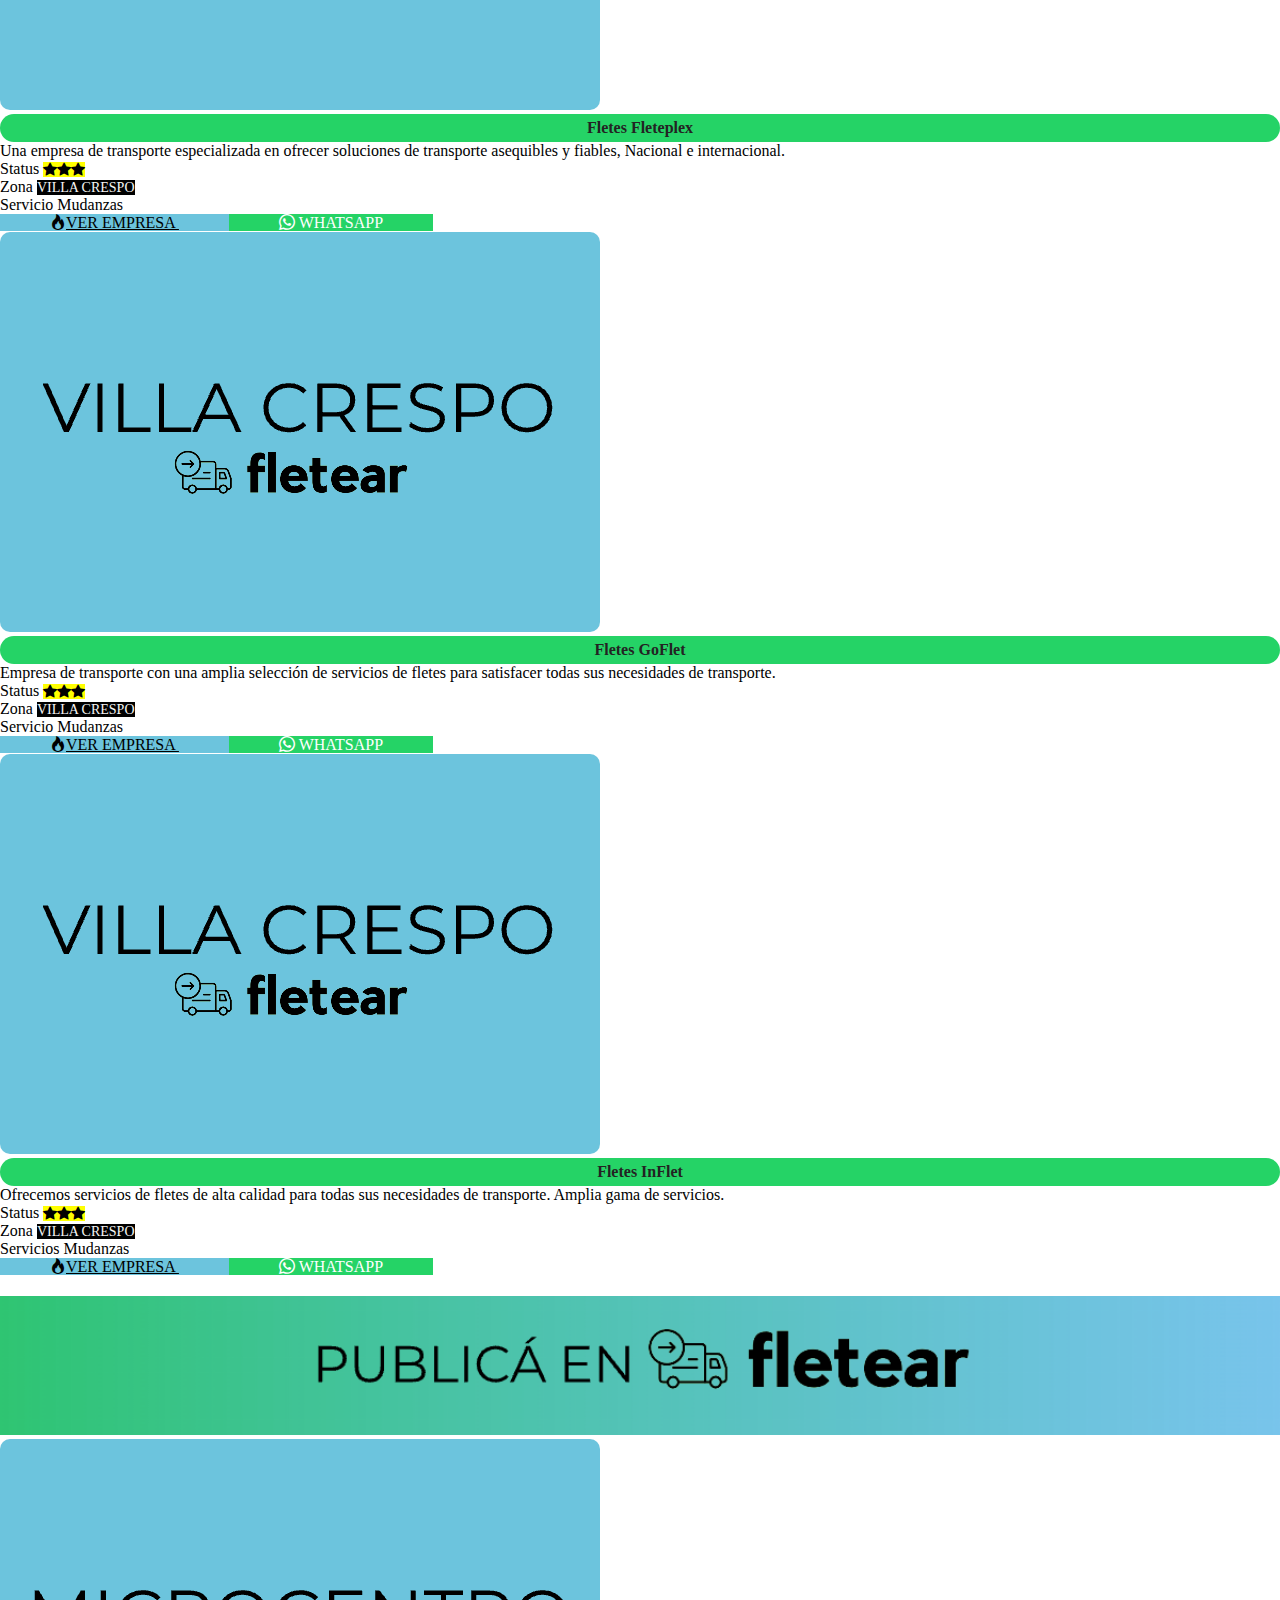
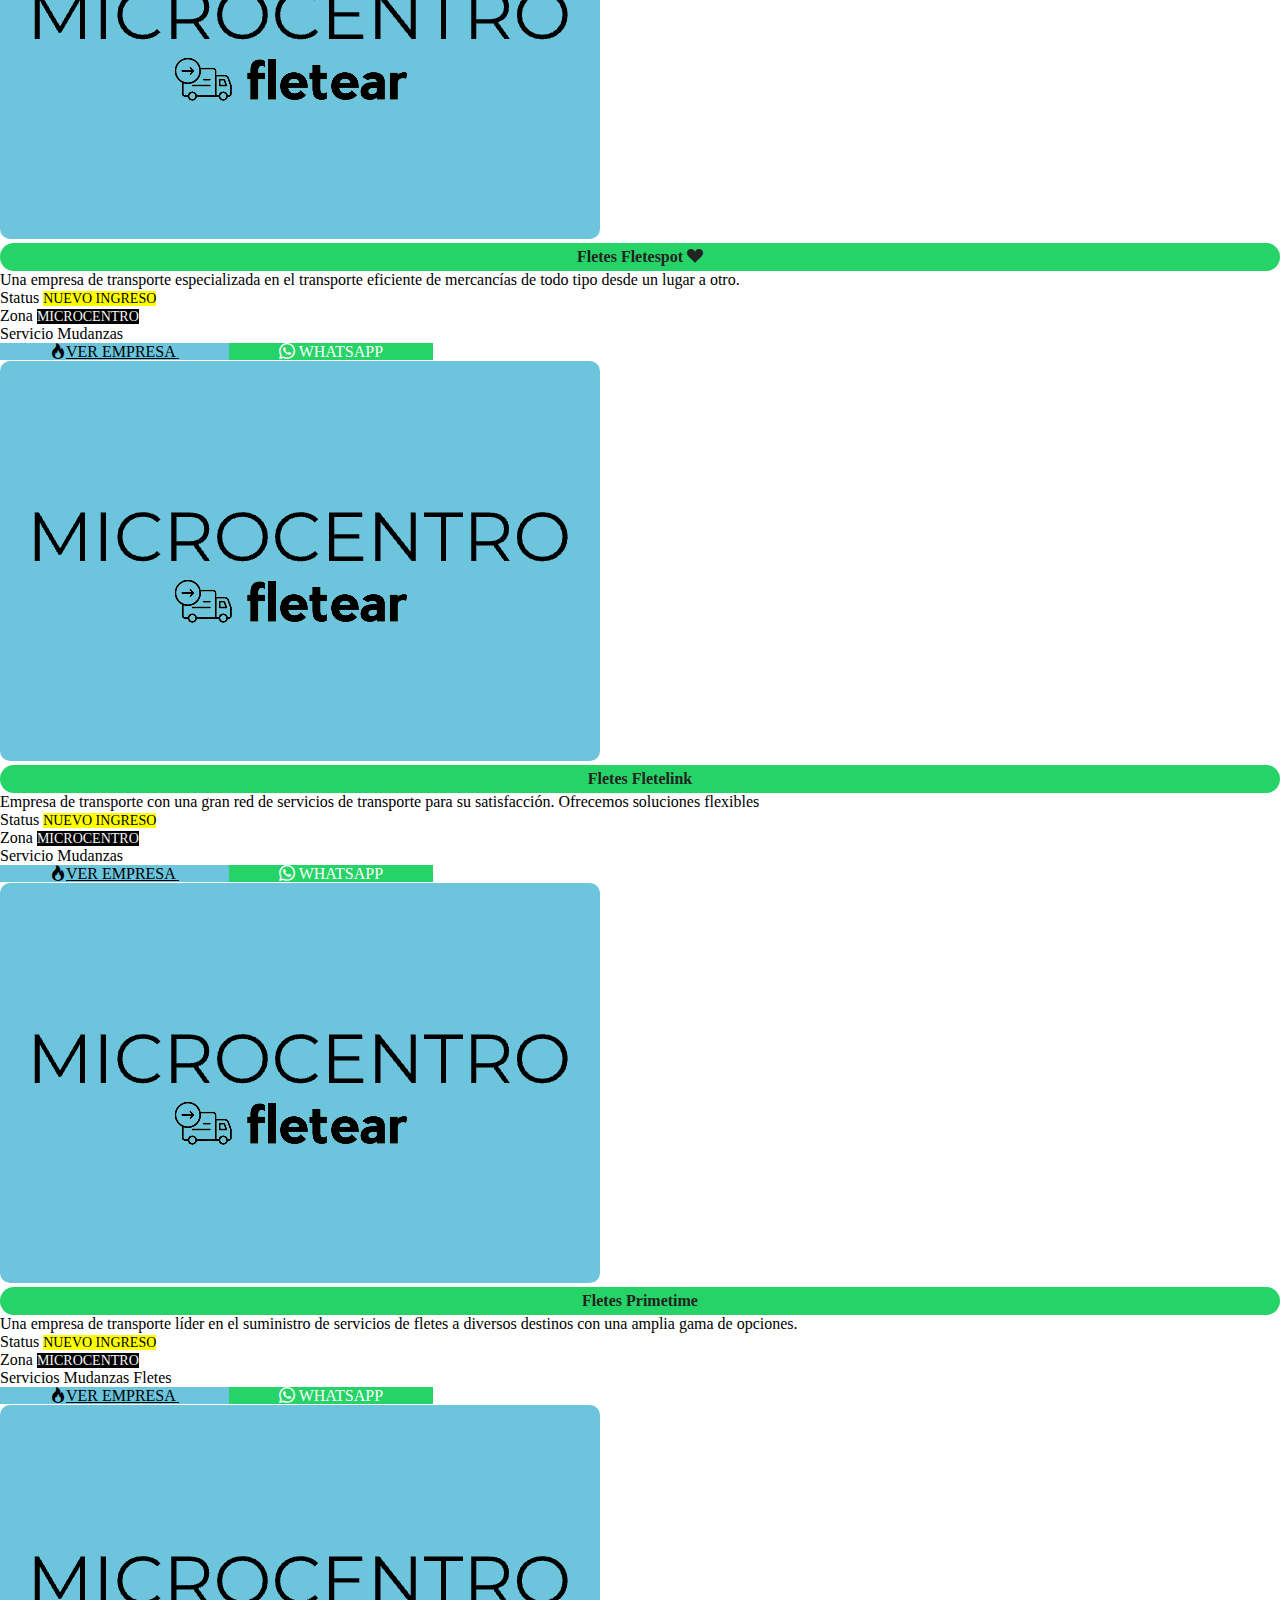
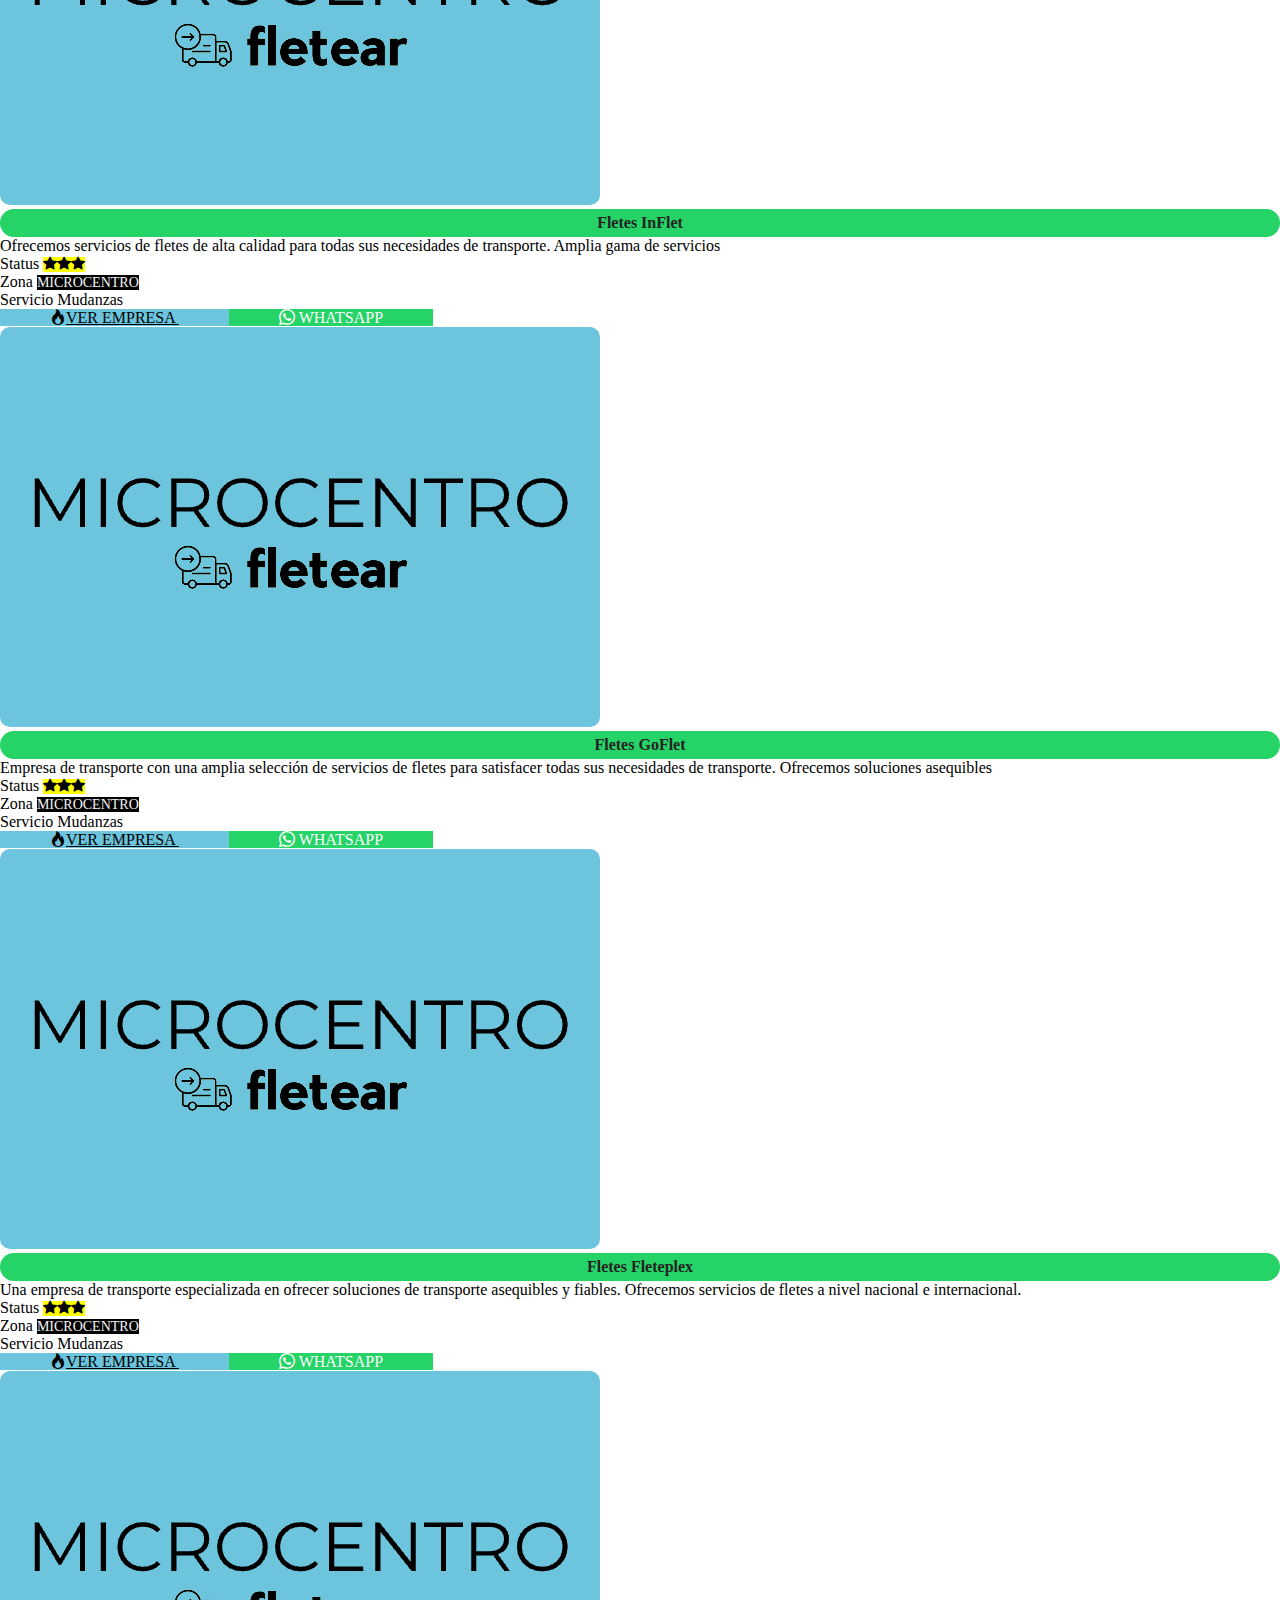
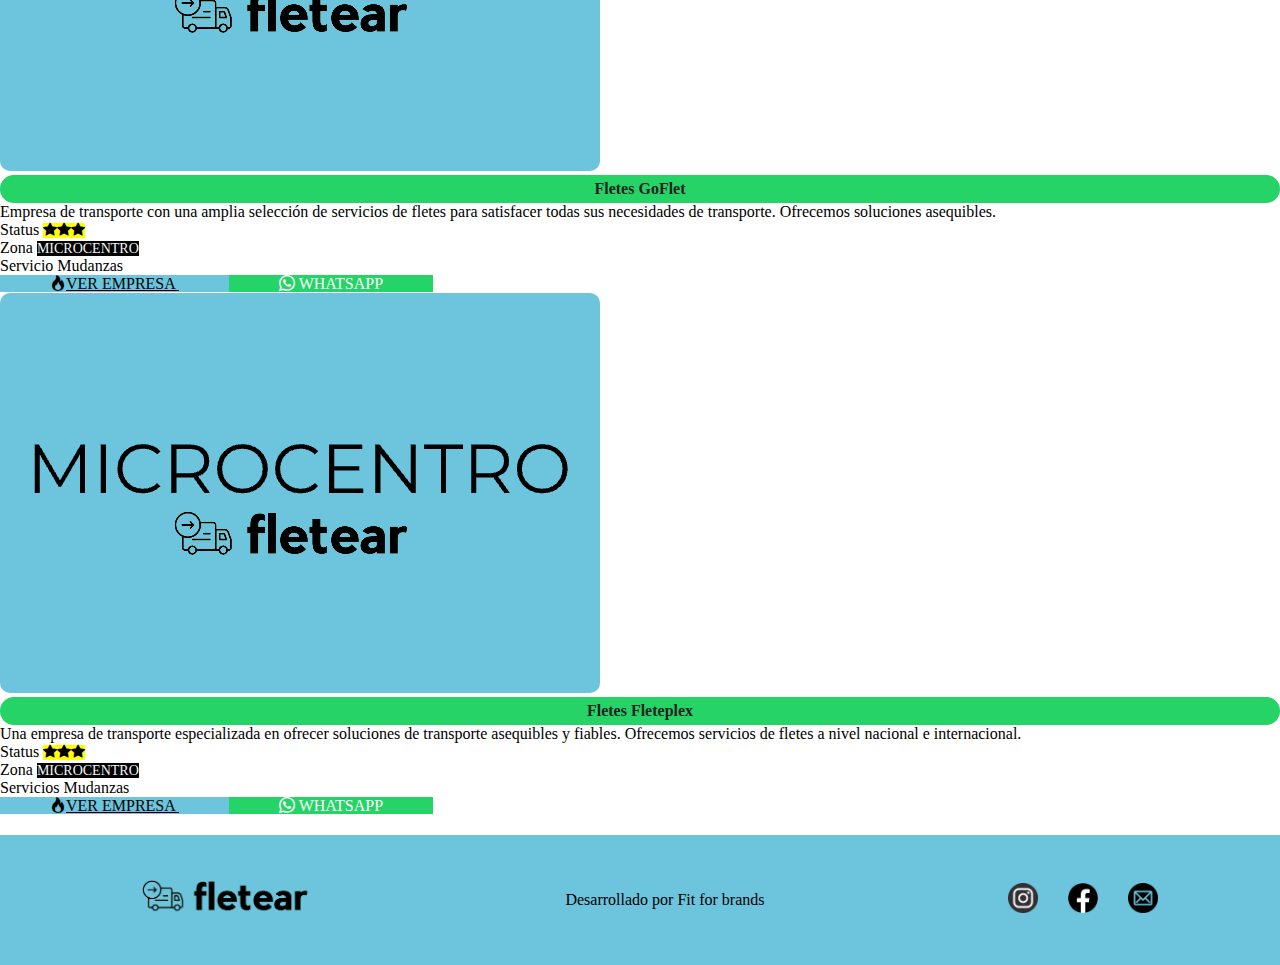
==== commit 5316cedf: "boton flotante" ====
--- a/index.html
+++ b/index.html
@@ -71,12 +71,12 @@
                   ><i class="bi bi-house-door-fill"></i> Inicio</a
                 >
               </li>
-              <li class="nav-item">
+              <!-- <li class="nav-item">
                 <a class="nav-link" href="./paginas/fletesFlex.html"
                   ><i class="bi bi-fire"></i> Mercado Libre FLEX
                   <i class="bi bi-fire"></i
                 ></a>
-              </li>
+              </li> -->
 
               <li class="nav-item dropdown">
                 <a
@@ -111,11 +111,11 @@
                   </li>
                 </ul>
               </li>
-              <li class="nav-item">
+              <!-- <li class="nav-item">
                 <a class="nav-link" href="./paginas/contacto.html"
                   ><i class="bi bi-badge-ad-fill"></i> Publicá</a
                 >
-              </li>
+              </li> -->
             </ul>
 
             <ul class="f4b-redes">
@@ -1143,7 +1143,5 @@
       integrity="sha384-ENjdO4Dr2bkBIFxQpeoTz1HIcje39Wm4jDKdf19U8gI4ddQ3GYNS7NTKfAdVQSZe"
       crossorigin="anonymous"
     ></script>
-    <script src="./JS/db.js"></script>
-    <script src="./JS/app.js"></script>
   </body>
 </html>
--- a/CSS/style.css
+++ b/CSS/style.css
@@ -71,6 +71,12 @@
 
 .dropdown-item:active {
   background-color: #6cc4dd;
+}
+
+.f4b-favmenu {
+  background-color: palevioletred;
+  border-radius: 15px;
+  color: black;
 }
 
 /* SLIDER X 3 */
@@ -191,6 +197,10 @@
   background-color: wheat;
 }
 
+.F4b-cards {
+  height: 100px;
+}
+
 /* Ficha tecnica de la card */
 .f4b-destacado {
   color: black;
@@ -221,13 +231,13 @@
 }
 .f4b-boton-perfil:hover {
   color: black;
-  background-color: #2b99b8;
-  border-color: #2b99b8;
+  background-color: #b72e5b;
+  border-color: #b72e5b;
 }
 
 .f4b-boton-perfil-fav {
-  background-color: pink;
-  color: black;
+  background-color: palevioletred;
+  border-color: palevioletred;
 }
 
 .f4b-wpp {
